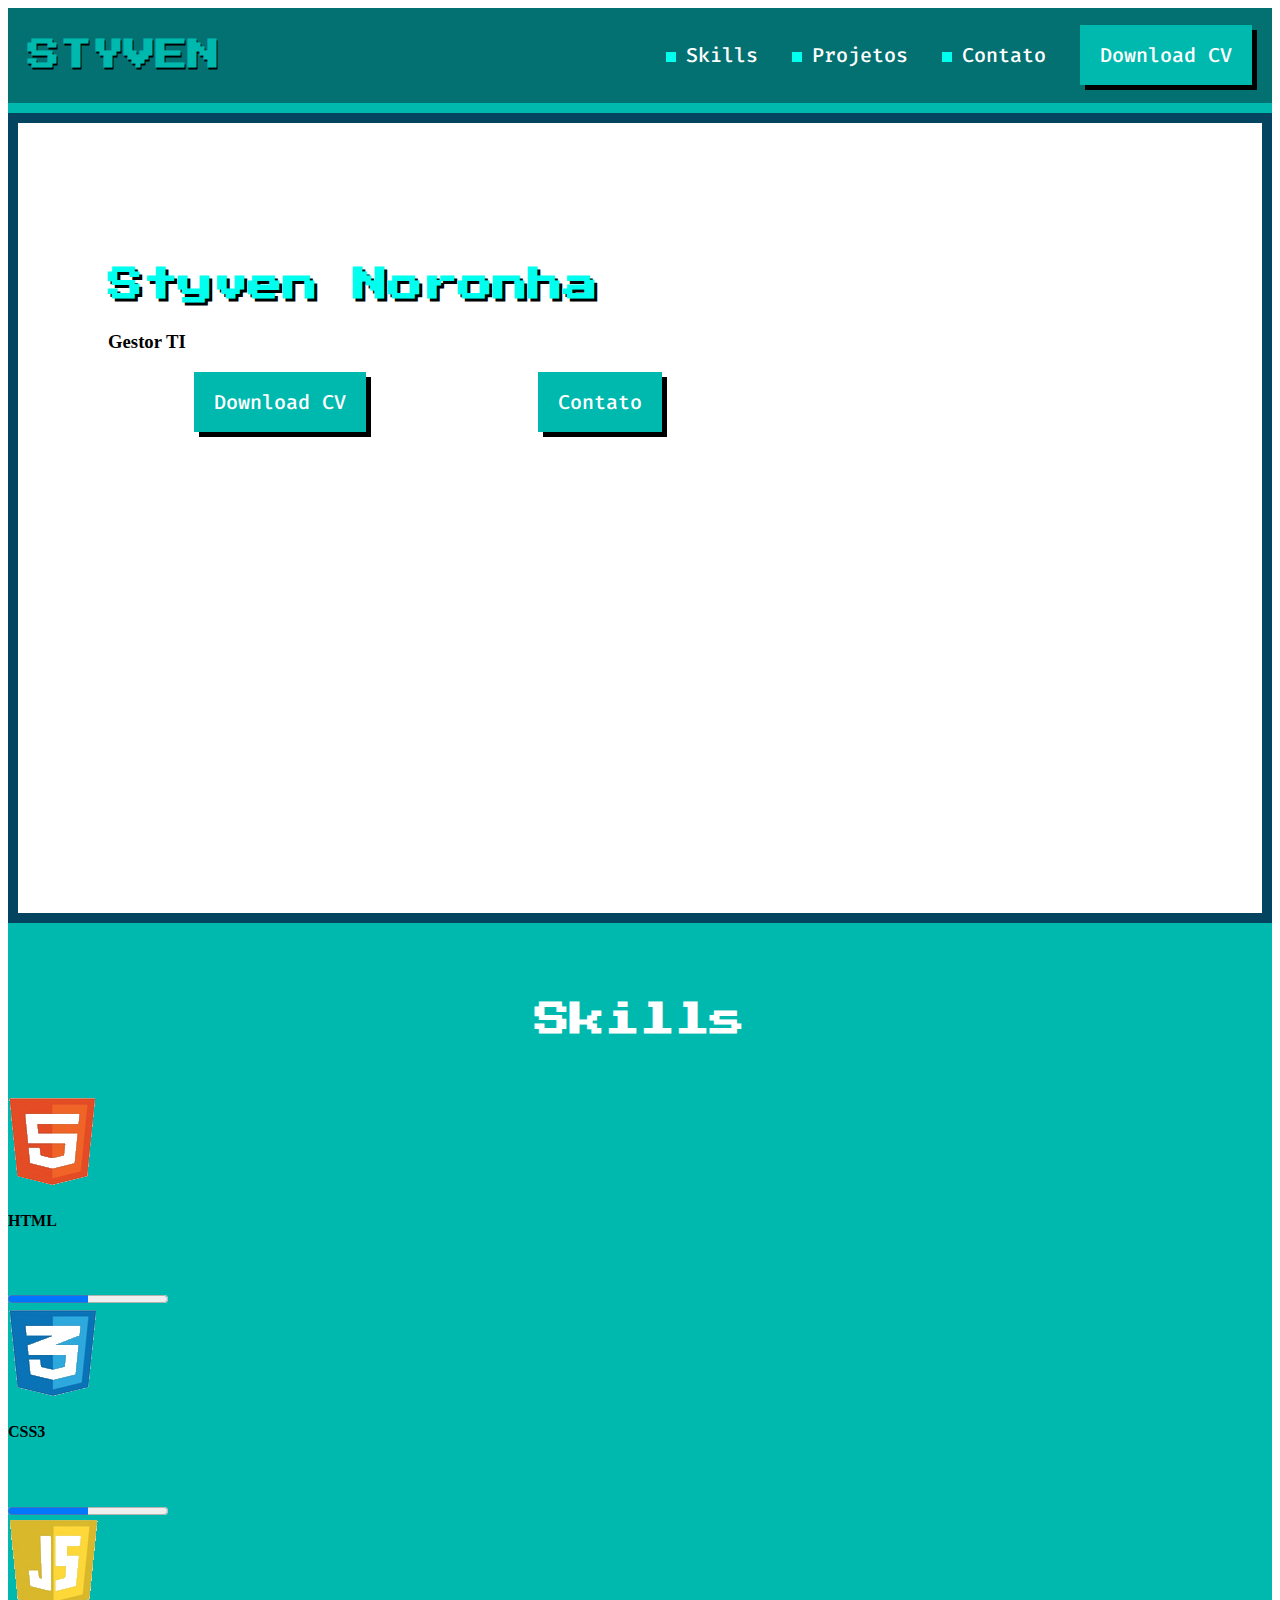
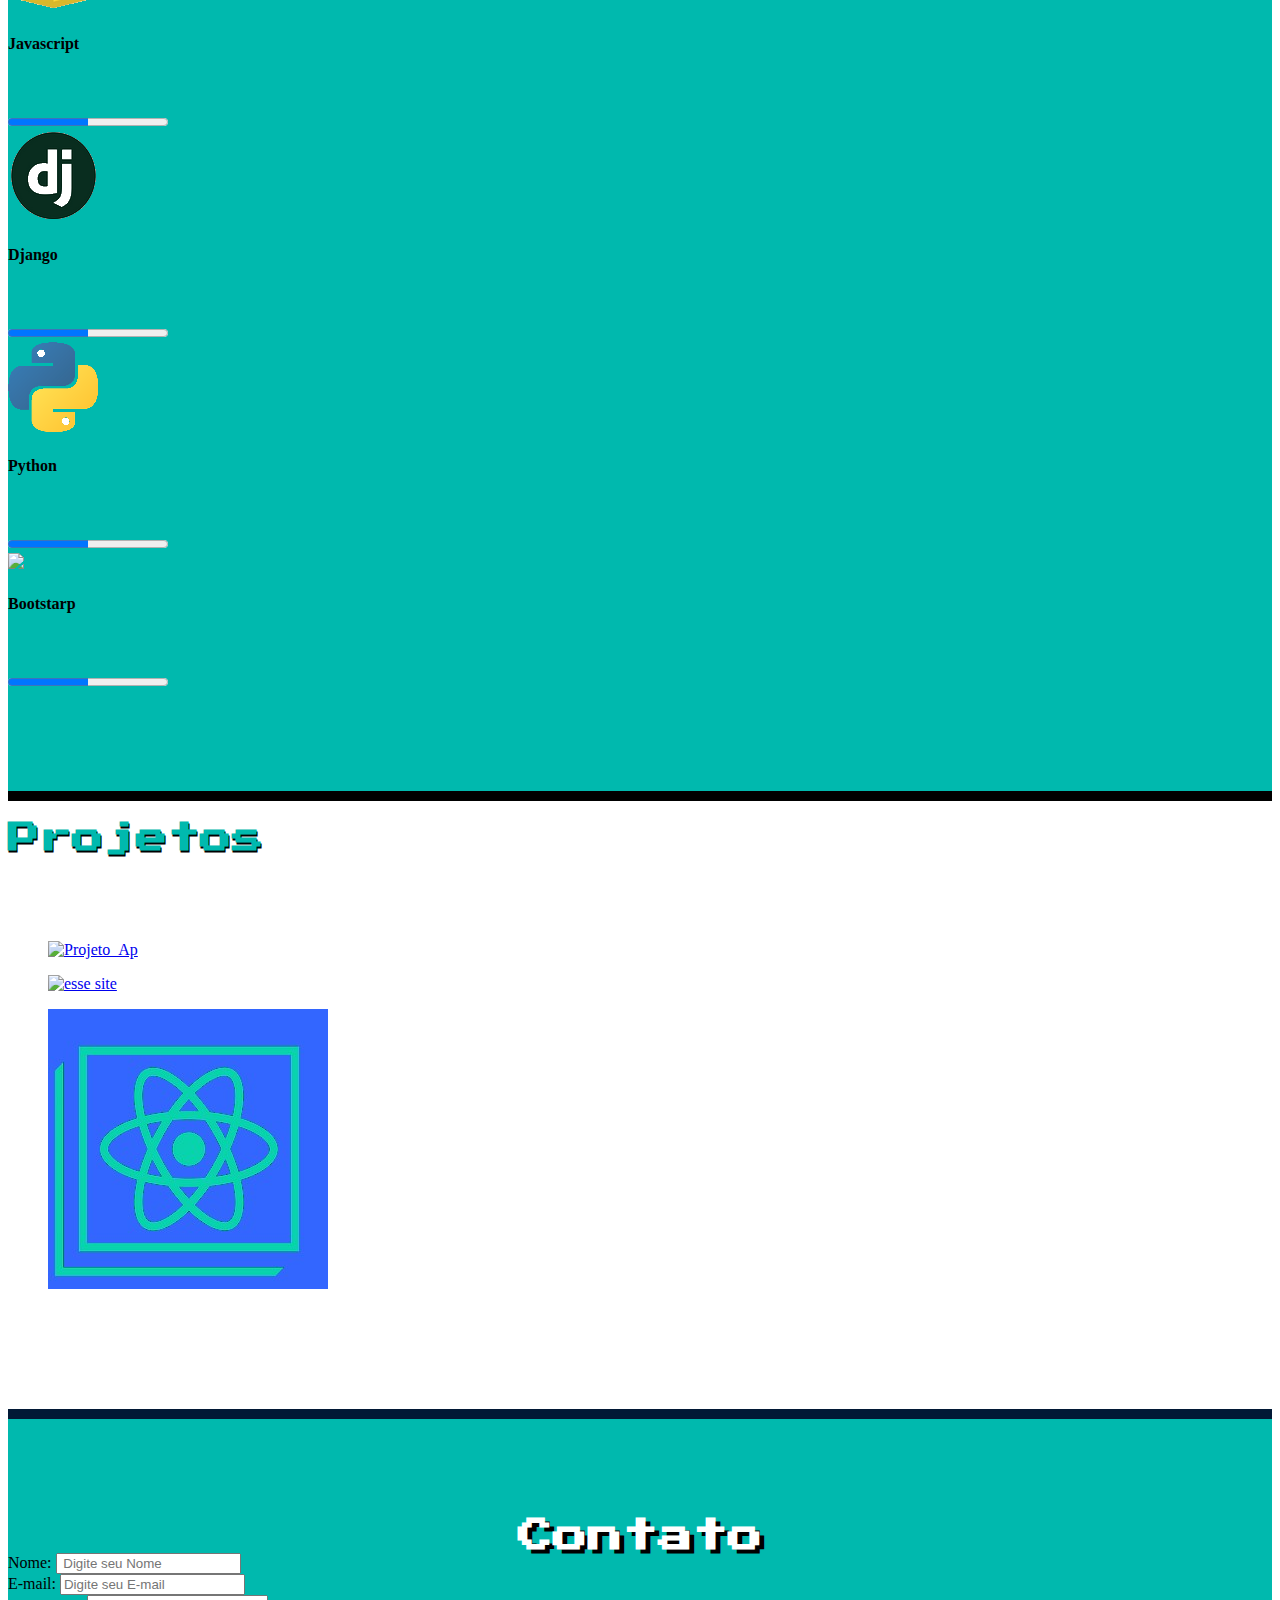
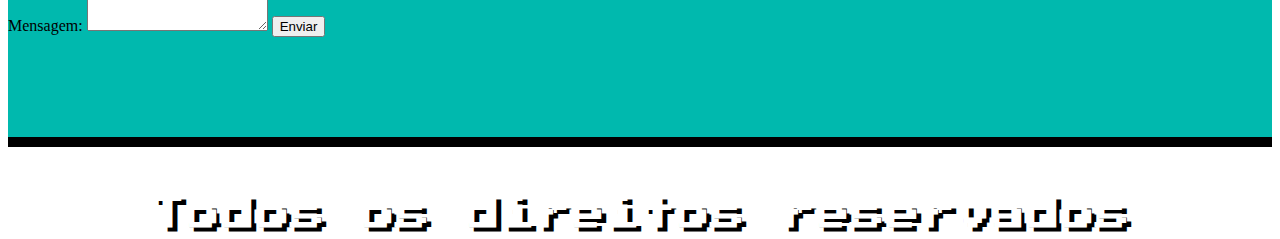
==== index.html @ 7c2e9e0a "Add files via upload" ====
<!DOCTYPE html>
<html lang="pt_BR">
  <head>
    <meta charset="UTF-8" />
    <meta http-equiv="X-UA-Compatible" content="IE=edge" />
    <meta name="viewport" content="width=device-width, initial-scale=1" />
    <meta name="theme-color" content="#011936" />

    <link rel="preconnect" href="https://fonts.googleapis.com" />
    <link rel="preconnect" href="https://fonts.gstatic.com" crossorigin />
    <link
      href="https://fonts.googleapis.com/css2?family=Fira+Code:wght@300;500&family=Press+Start+2P&display=swap"
      rel="stylesheet"
    />

    <!-- <link rel="stylesheet" href="https://cdnjs.cloudflare.com/ajax/libs/font-awesome/4.7.0/css/font-awesome.min.css"> -->

    <link rel="stylesheet" href="css/reset.css" />
    <link rel="stylesheet" href="css/index.css" />
    <link rel="stylesheet" href="css/subtitle.css" />
    <link rel="stylesheet" href="css/box.css" />
    <link rel="stylesheet" href="css/skill.css" />
    <link rel="stylesheet" href="css/card.css" />
    <link rel="stylesheet" href="css/wrapper.css" />
    <link rel="stylesheet" href="css/descricao.css" />
    <link rel="stylesheet" href="css/footer.css" />
    <link rel="stylesheet" href="css/form.css" />
    <link rel="stylesheet" href="css/chuva.css" />

    <!-- Google tag (gtag.js) -->
    <script
      async
      src="https://www.googletagmanager.com/gtag/js?id=G-3RDKWQM1HH"
    ></script>
    <script>
      window.dataLayer = window.dataLayer || []
      function gtag() {
        dataLayer.push(arguments)
      }
      gtag("js", new Date())

      gtag("config", "G-3RDKWQM1HH")
    </script>

    <title>Styven Noronha</title>
    <link rel="icon" type="image/x-icon" href="/assents/Img/favicon.png" />
  </head>
  <body>
    <header>
     
      <h1>STYVEN</h1>

      <nav id="menu" class="menu">
        <a href="#01" class="titulo ponto">Skills</a>
        <a href="#02" class="titulo ponto">Projetos</a>
        <a href="#03" class="titulo ponto">Contato</a>
        <a
          class="button titulo"
          href="/assents/arquivo/Currículo.pdf"
          download="currículo.pdf"
          >Download CV</a
        >
      </nav>
    </header>

    <script src="./js/chuva.js"></script>
    <section class="banner">
      <div class="wrapper">
        <div id="box">
          <h2>Styven Noronha</h2>
          <h3>Gestor TI</h3>
        </div>

        <div class="navigation">
          <a
            class="button titulo"
            href="/assents/arquivo/Currículo.pdf"
            download="currículo.pdf"
            >Download CV</a
          >
          <a href="#03" class="button titulo">Contato</a>
        </div>
      </div>

      <div class="divr">
        <h2>Styven Noronha</h2>
        <h3>Gestor TI</h3>
      </div>
    </section>
    <section class="section">
      <h2 class="second" id="01">Skills</h2>
      <div class="wrapper_skill">
        <article class="skill">
          <img class="icon" src="/assents/Img/htmli_logo.png" all="logo HTML" />
          <div class="right">
            <h4 class="title">HTML</h4>
            <progress class="bar" max="100" value="50">50%</progress>
          </div>
        </article>
        <article class="skill">
          <img class="icon" src="/assents/Img/cssi_logo.png" all="logoCss3" />
          <div class="right">
            <h4 class="title">CSS3</h4>
            <progress class="bar" max="100" value="50">50%</progress>
          </div>
        </article>
        <article class="skill">
          <img class="icon" src="/assents/Img/jsi_logo.png" all="logo js" />
          <div class="right">
            <h4 class="title">Javascript</h4>
            <progress class="bar" max="100" value="50">50%</progress>
          </div>
        </article>
        <article class="skill">
          <img
            class="icon"
            src="/assents/Img/djangoi_logo.png"
            all="logo JANGO"
          />
          <div class="right">
            <h4 class="title">Django</h4>
            <progress class="bar" max="100" value="50">50%</progress>
          </div>
        </article>
        <article class="skill">
          <img
            class="icon"
            src="/assents/Img/Pythoni_logo.png"
            all="logo PYTHON"
          />
          <div class="right">
            <h4 class="title">Python</h4>
            <progress class="bar" max="100" value="50">50%</progress>
          </div>
        </article>
        <article class="skill">
          <img
            class="icon"
            src="/assents/Img/bootstrap_logo.png"
            all="logo PYTHON"
          />
          <div class="right">
            <h4 class="title">Bootstarp</h4>
            <progress class="bar" max="100" value="50">50%</progress>
          </div>
        </article>
      </div>
    </section>

    <h1 class="centro" id="02">Projetos</h1>
    <section class="-bbranco">
      <div class="wrapper">
        <a href="https://github.com/StyvenNoronha/Projeto" class="sp">
          <figure class="card">
            <img
              class="logo"
              src="/assents/Img/Projeto__ap.png"
              alt="Projeto_Ap"
            />
          </figure>
        </a>
        <a href="https://styvennoronha.github.io/" class="sp">
          <figure class="card -verde">
            <img class="logo" src="/assents/Img/site.png" alt="esse site" />
          </figure>
        </a>
        <a href="https://login-styvennoronha.vercel.app/" class="sp">
          <figure class="card -verde">
            <img
              class="logo"
              src="/assents/Img/Logo_React.jpg"
              alt="esse site"
            />
          </figure>
        </a>
      </div>
    </section>
    <section class="section">
      <h2 class="second shadow" id="03">Contato</h2>

      <form action="https://formsubmit.co/styvenn16@gmail.com" method="POST">
        <label class="label-main"> Nome: </label>
        <input
          class="input-main"
          id="name"
          name="name"
          type="text"
          placeholder=" Digite seu Nome"
        />
        <br />
        <label class="label-main">E-mail:</label>
        <input
          class="input-main"
          id="email"
          name="email"
          type="email"
          placeholder="Digite seu E-mail"
        />
        <br />
        <label class="label-main">Mensagem:</label>
        <textarea
          class="input-main -text"
          name="mensagem"
          id="mensagem"
        ></textarea>

        <input class="botaod" type="submit" value="Enviar" />
      </form>
    </section>
    <footer class="footer">
      <h2 class="second shadow">Todos os direitos reservados</h2>
      
    </footer>
  </body>
</html>
---- css/index.css ----
header {
  display: flex;
  justify-content: space-between;
  background-color: #037171;
  border-bottom: 10px solid #00B9AE;
  padding: 10px 20px;
  align-items: center;
}

/* 0- 980  o menu some */
@media (max-width: 980px) {
  h1,
  .wrapper #box,
  .wrapper .navigation a {
    display: none;
    text-indent: 99999px;
    margin: 0px;
  }
    .wrapper {
    display: flex;
    flex-direction: column;
  }
}

@media (min-width: 980px) {
  .divr {
    display: none;
  }
}

h1 {
  font-family: "Press Start 2P", sans-serif;
  color: #00B9AE;
  text-shadow: 1px 2px 0px #000;
}

.titulo {
  display: inline-block;
  align-items: center;
  font-size: 20px;
  color: #fff;
  font-family: "Fira Code", monospace;
  font-weight: 500;
  text-decoration: none;
  margin-right: 30px;
}

nav {
  text-align: right;
}

.ponto:before {
  content: "";
  display: inline-block;
  background-color: #00FFEE;
  width: 10px;
  height: 10px;
  margin-right: 10px;
}

h2 {
  font-family: "Press Start 2P", sans-serif;
  color: #00FFEE;
  text-shadow: 3px 3px 0px #000;
  font-size: 35px;
}

.second {
  color: #ffff;
  text-shadow: none;
  text-align: center;
  margin-bottom: 60px;
}

.shadow {
  padding-top: 20px;
  text-shadow: 5px 4px 0px #000;
  margin-bottom: 0;
}

.button {
  display: inline-block;
  background-color: #00B9AE;
  height: 60px;
  line-height: 60px;
  padding-left: 20px;
  padding-right: 20px;
  box-shadow: 5px 5px 0px black;
  margin-right: 0;
  transition: transform 100ms linear;
}

.button:hover {
  color: #000;
  transform: scale(1.05);
}

.banner {
  height: 790px;
  border: 10px solid #05445e;
}

.banner .wrapper {
  display: flex;
  flex-direction: column;
  width: 640px;
  margin-top: 115px;
  margin-left: 90px;
}

.banner .box {
  margin-bottom: 40px;
}

.banner .navigation {
  display: flex;
  justify-content: space-around;
}

.section {
  background-color: #00B9AE;
  padding-top: 50px;
  padding-bottom: 100px;
  border-bottom: 10px solid #000;
}

.section .title {
  margin-bottom: 60px;
}

.-bbranco {
  background-color: #fff;
  padding-top: 50px;
  padding-bottom: 100px;
  border-bottom: 10px solid #011936;
}

.fazul {
  background-color: #39a9db;
}

.divr {
  background-color: #00B9AE;
  box-shadow: 10px 10px 0 #05445e;
  text-align: center;
  padding: 12px 14px;
  margin-bottom: 10px;
}
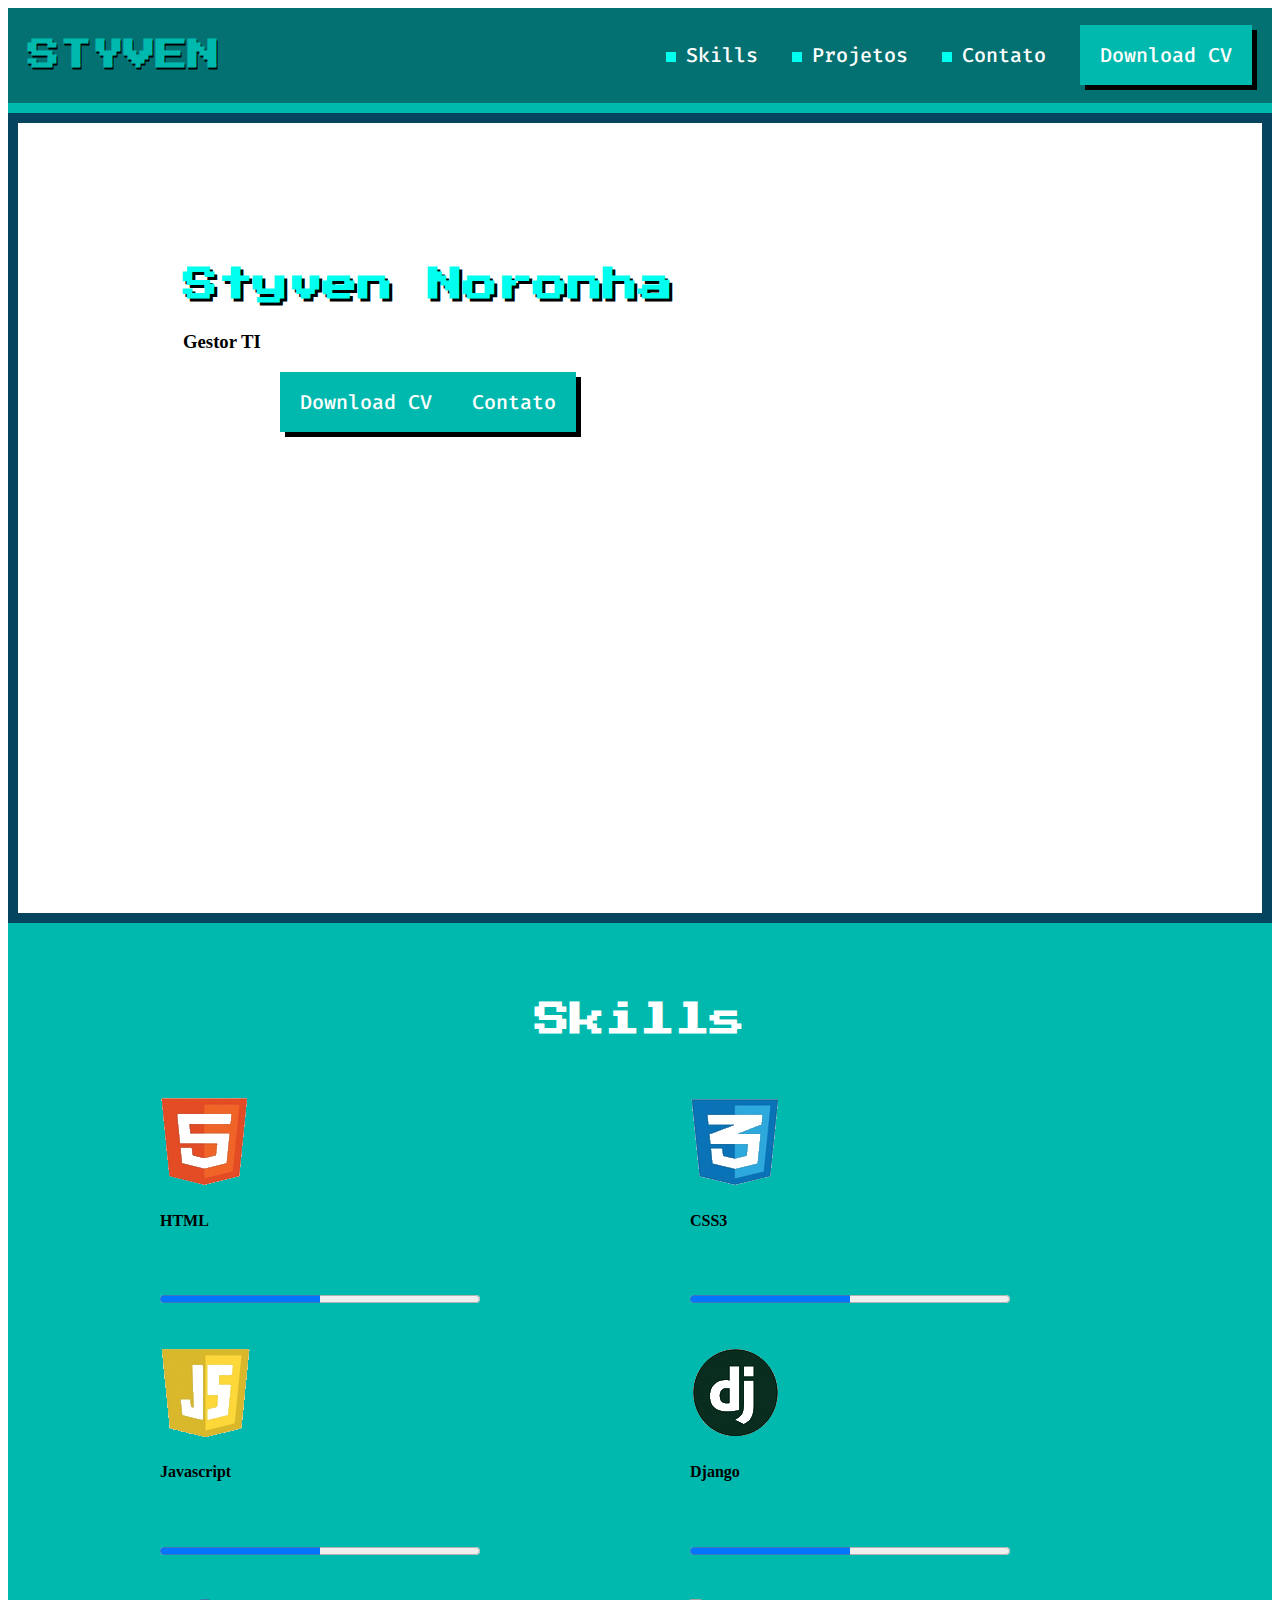
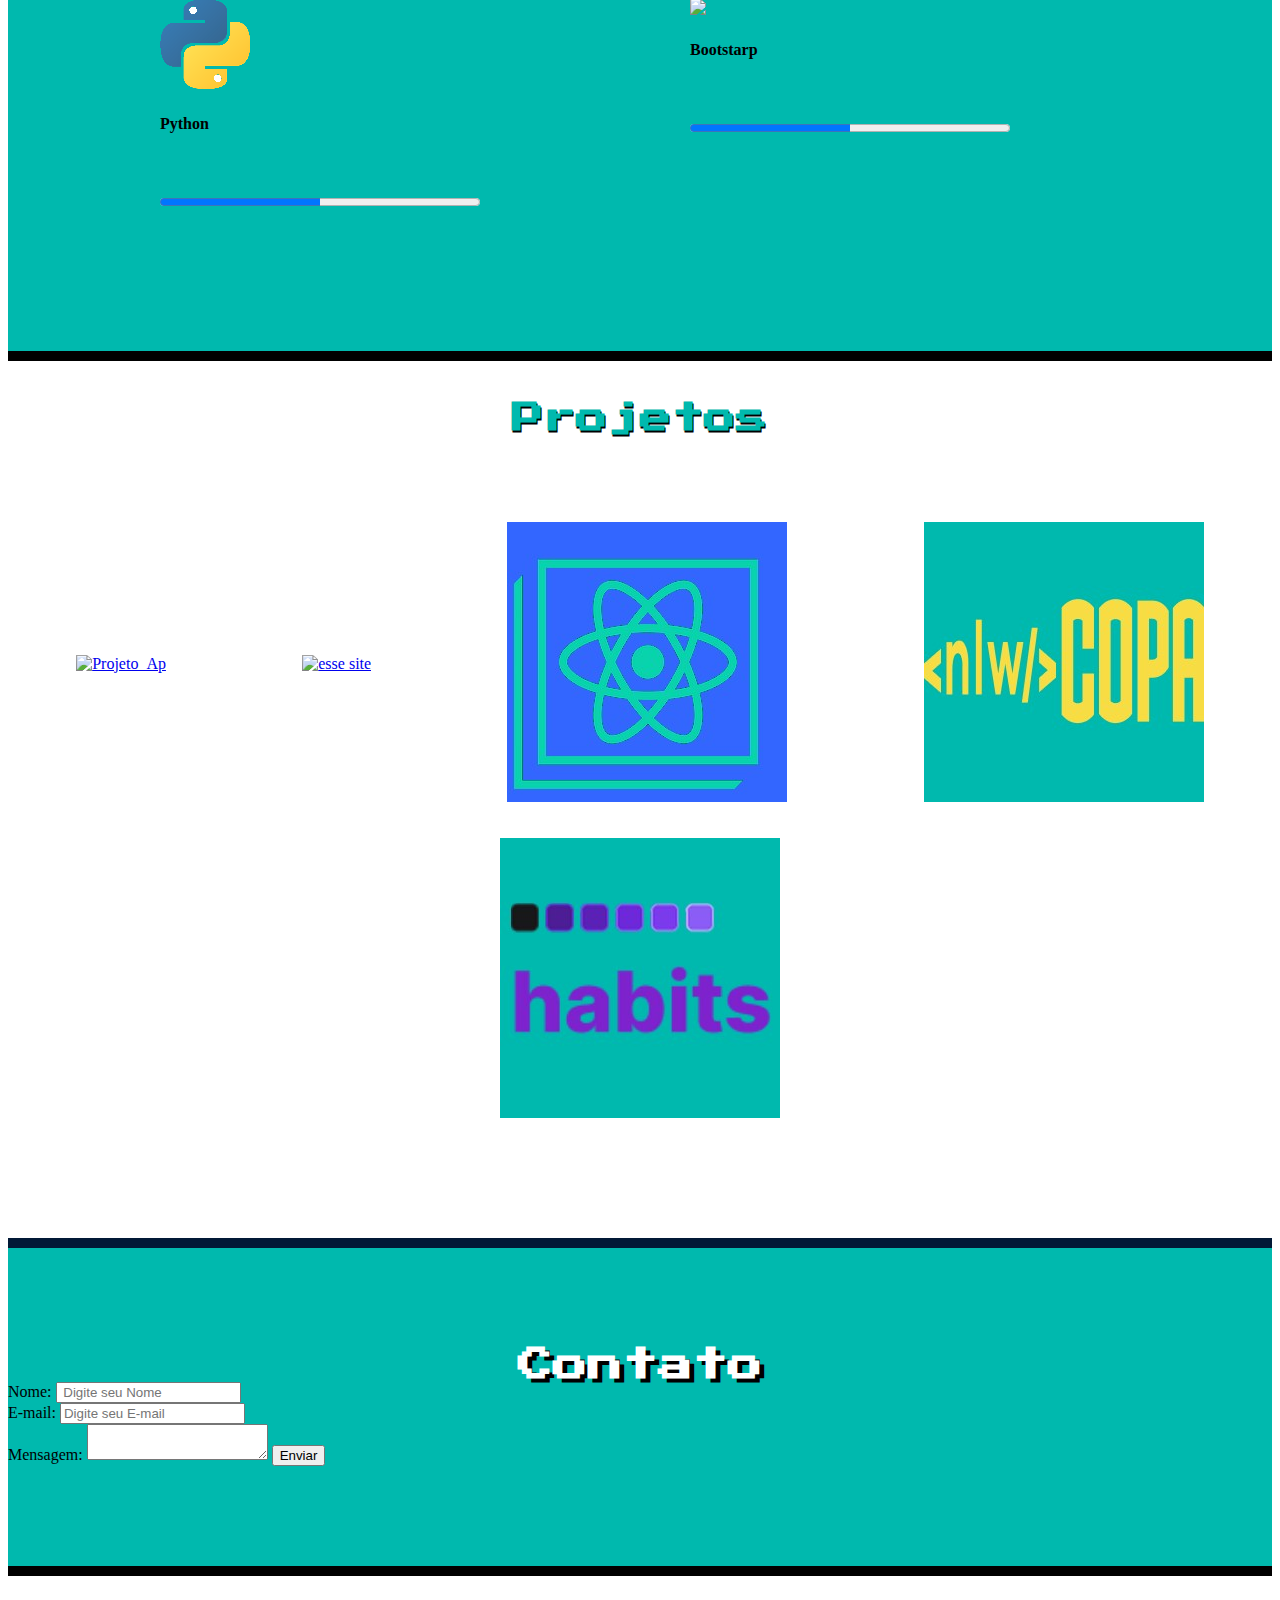
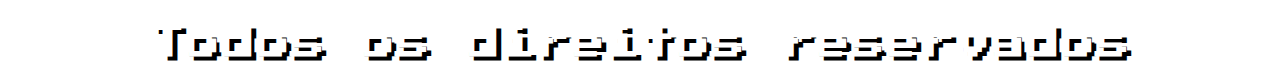
==== commit 871933ed: "adicionou dois novas paginas" ====
--- a/index.html
+++ b/index.html
@@ -169,10 +169,29 @@
             <img
               class="logo"
               src="/assents/Img/Logo_React.jpg"
-              alt="esse site"
-            />
-          </figure>
-        </a>
+              alt="desenvolvimento de site feito com React"
+            />
+          </figure>
+        </a>
+        <a href="https://styvennoronha.github.io/copa/" class="sp">
+          <figure class="card -verde">
+            <img
+              class="logo"
+              src="/assents/Img/logo_nlw_Copa.jpg"
+              alt="Desenvolvimento de site do Calendário da Copa do Mundo 2022 "
+            />
+          </figure>
+        </a>
+        <a href="https://styvennoronha.github.io/Rotina/" class="sp">
+          <figure class="card -verde">
+            <img
+              class="logo"
+              src="/assents/Img/logo_nlw_habits.jpg"
+              alt="Desenvolvimento de site da suas rotinas "
+            />
+          </figure>
+        </a>
+        
       </div>
     </section>
     <section class="section">
--- a/css/index.css
+++ b/css/index.css
@@ -19,6 +19,7 @@
     .wrapper {
     display: flex;
     flex-direction: column;
+    flex-wrap: wrap;
   }
 }
 
--- a/css/wrapper.css
+++ b/css/wrapper.css
@@ -0,0 +1,31 @@
+.wrapper_skill {
+  display: flex;
+  flex-wrap: wrap;
+  max-width: 960px;
+  margin-left: auto;
+  margin-right: auto;
+}
+
+.wrapper_skill .skill {
+  width: 430px;
+  margin-bottom: 40px;
+}
+
+.wrapper_skill .skill:nth-child(odd) {
+  margin-right: 100px;
+}
+.wrapper_skill .bar {
+  width: 320px;
+}
+
+.wrapper {
+  display: flex;
+  justify-content: space-around;
+  flex-wrap: wrap;
+  align-items: center;
+}
+
+.centro {
+  text-align: center;
+  padding-top: 20px;
+}
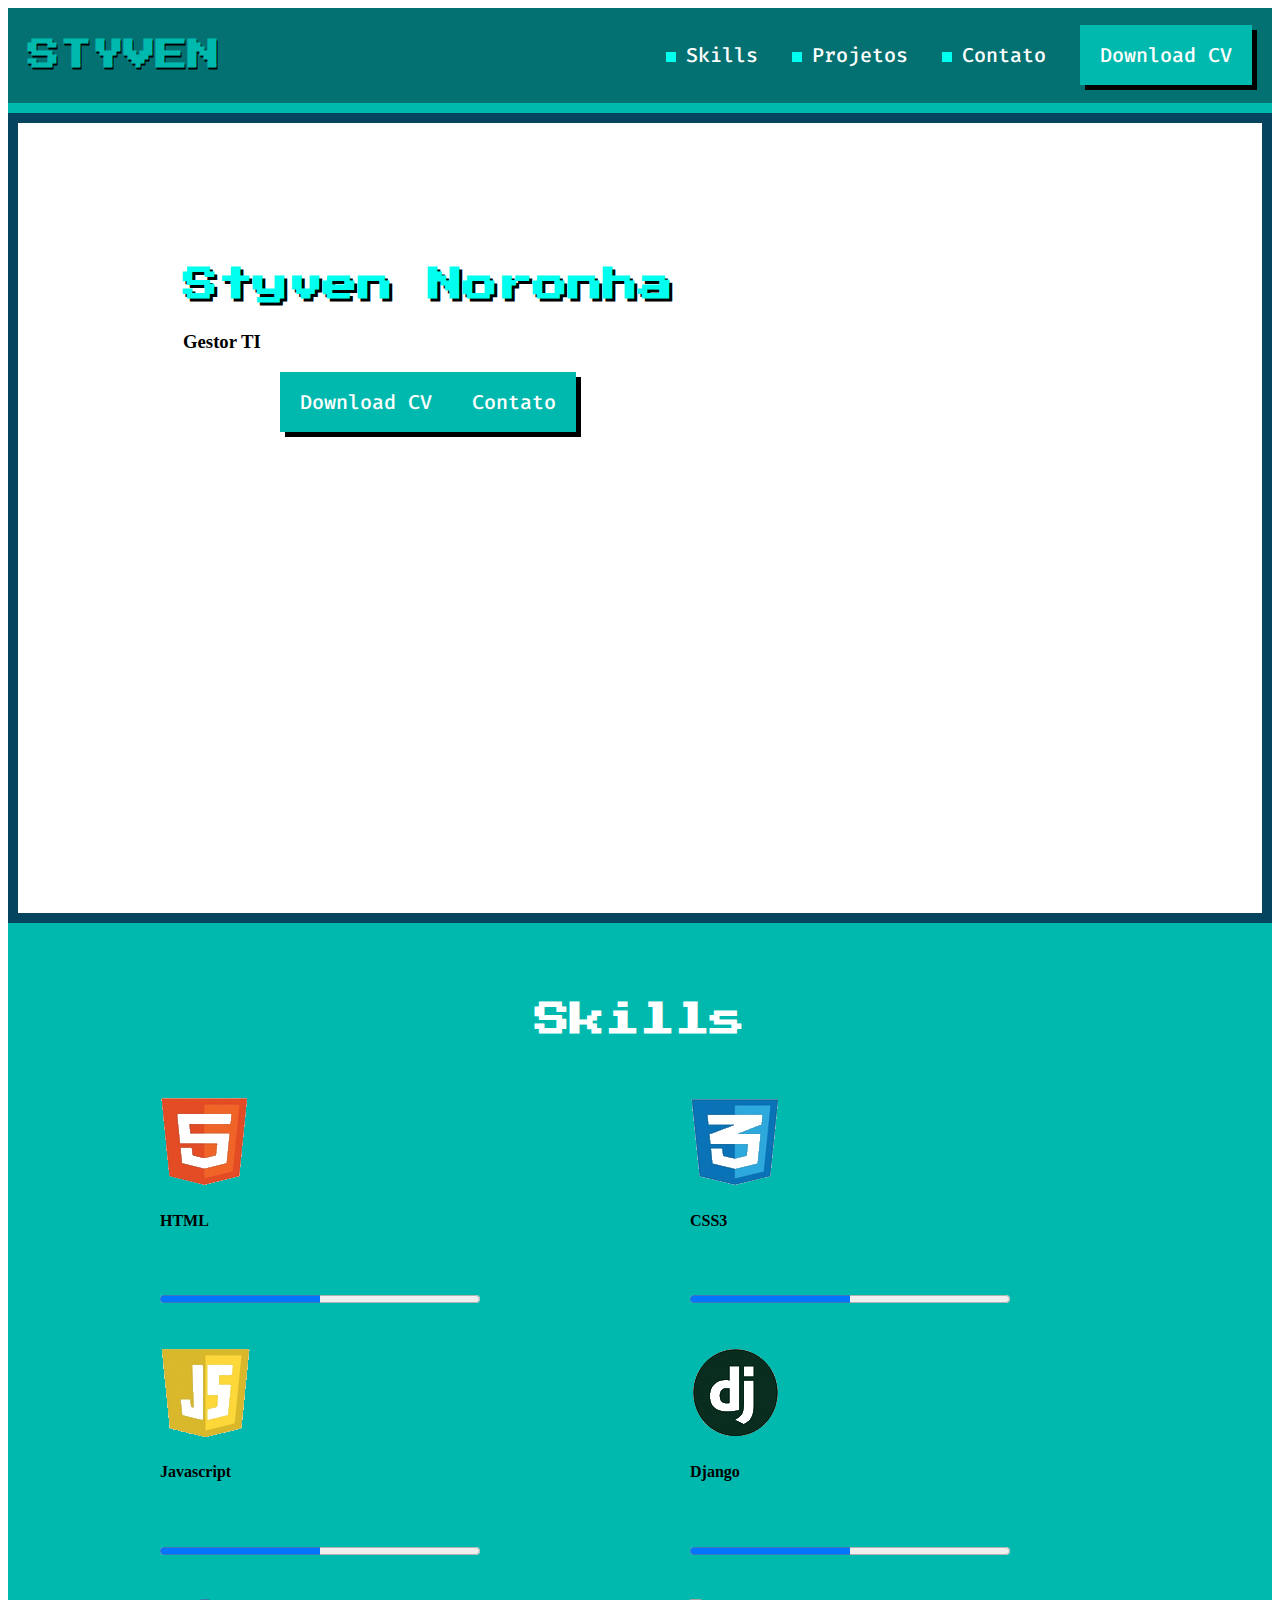
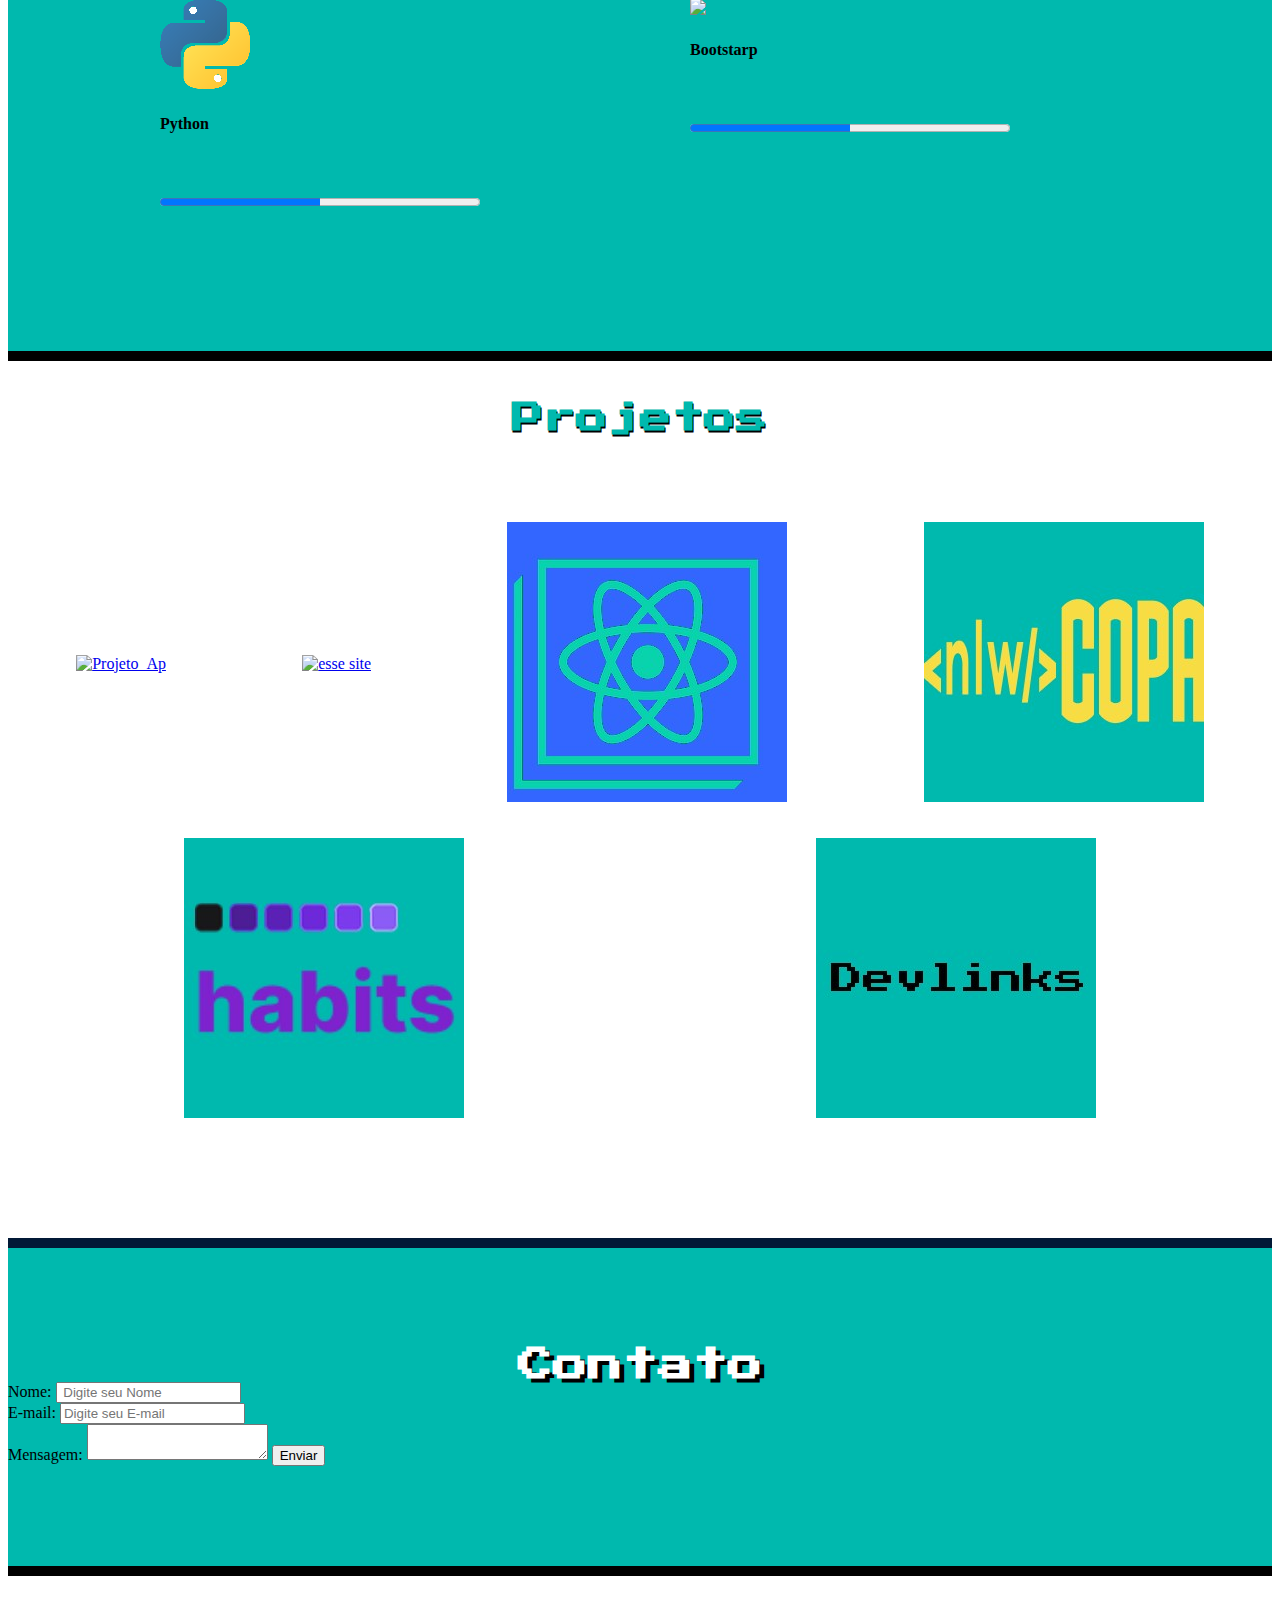
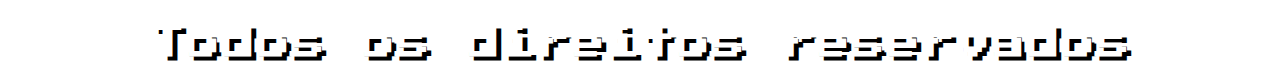
==== commit c1ae4718: "add novo link" ====
--- a/index.html
+++ b/index.html
@@ -47,7 +47,6 @@
   </head>
   <body>
     <header>
-     
       <h1>STYVEN</h1>
 
       <nav id="menu" class="menu">
@@ -188,6 +187,16 @@
               class="logo"
               src="/assents/Img/logo_nlw_habits.jpg"
               alt="Desenvolvimento de site da suas rotinas "
+            />
+          </figure>
+        </a>
+
+        <a href="https://styvennoronha.github.io/Links/" class="sp">
+          <figure class="card -verde">
+            <img
+              class="logo"
+              src="/assents/Img/logo_devlinks.jpg"
+              alt="link para contato "
             />
           </figure>
         </a>
@@ -228,7 +237,6 @@
     </section>
     <footer class="footer">
       <h2 class="second shadow">Todos os direitos reservados</h2>
-      
     </footer>
   </body>
 </html>
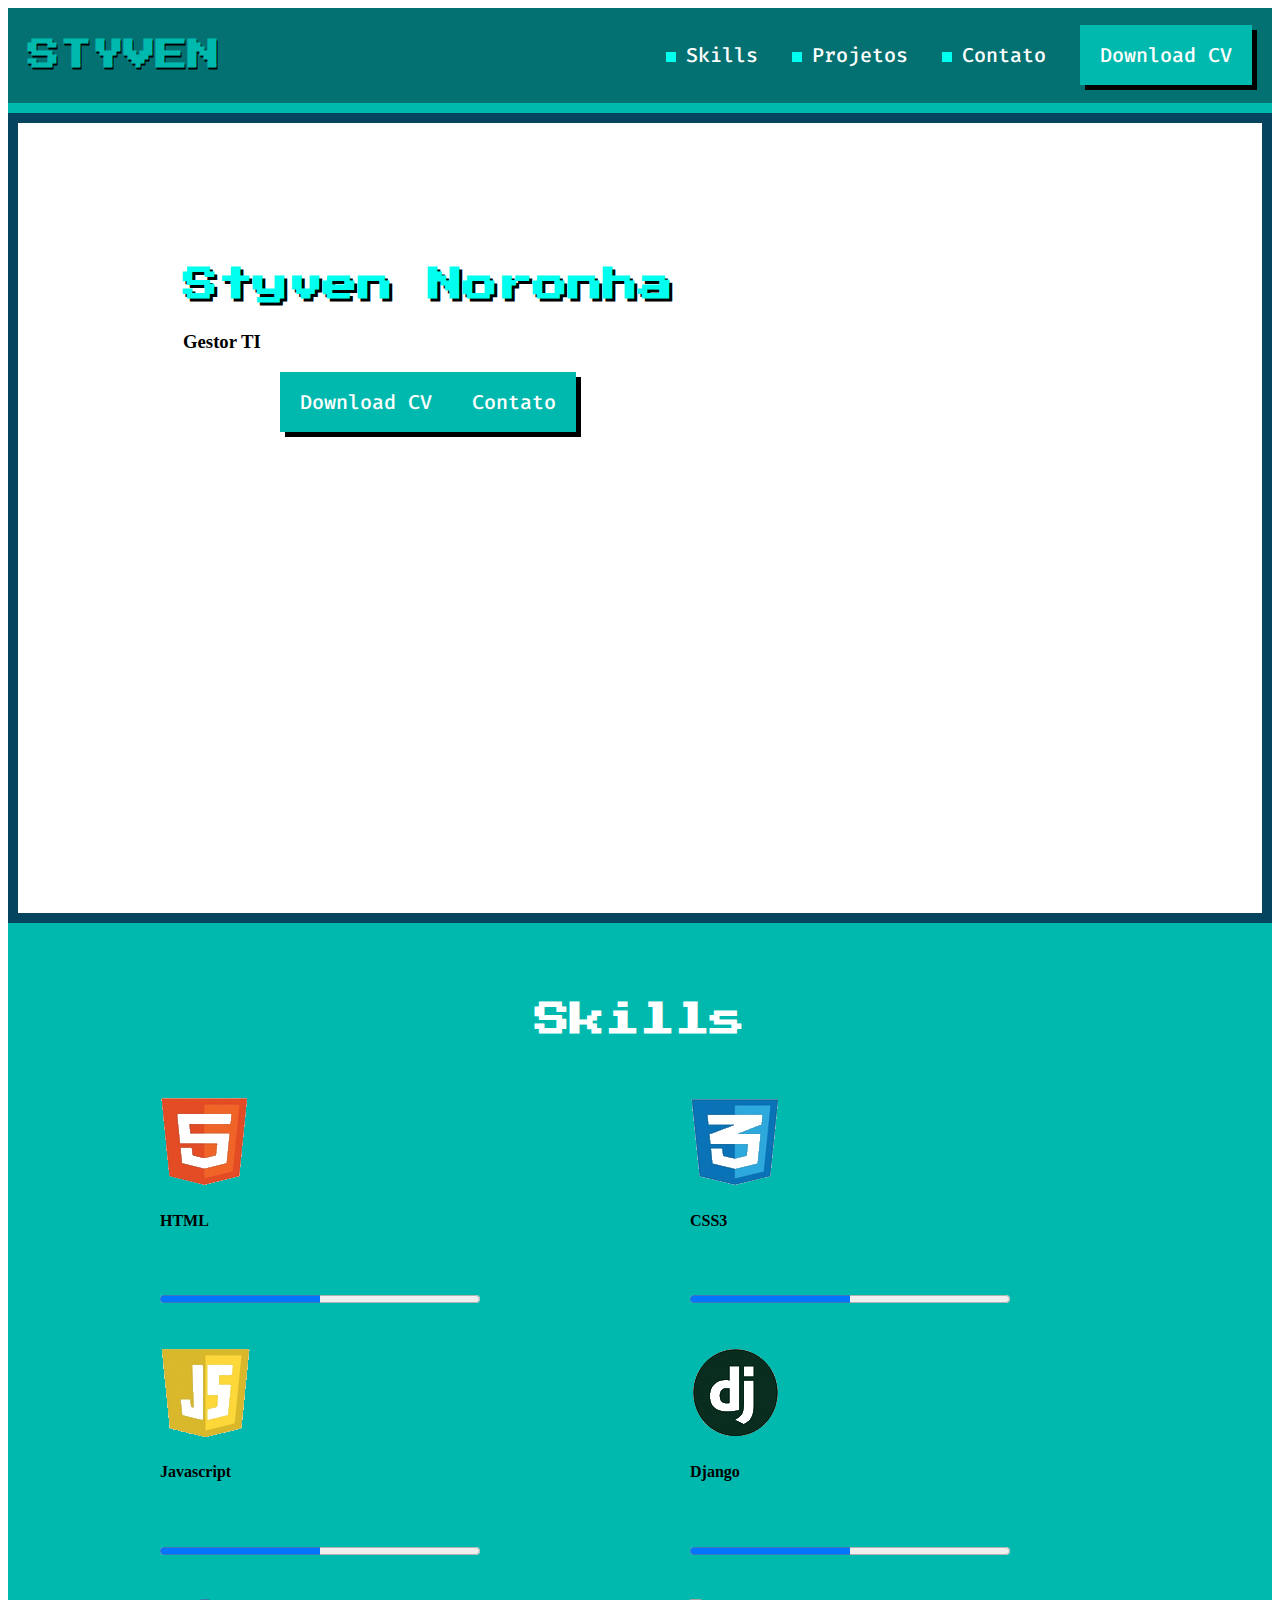
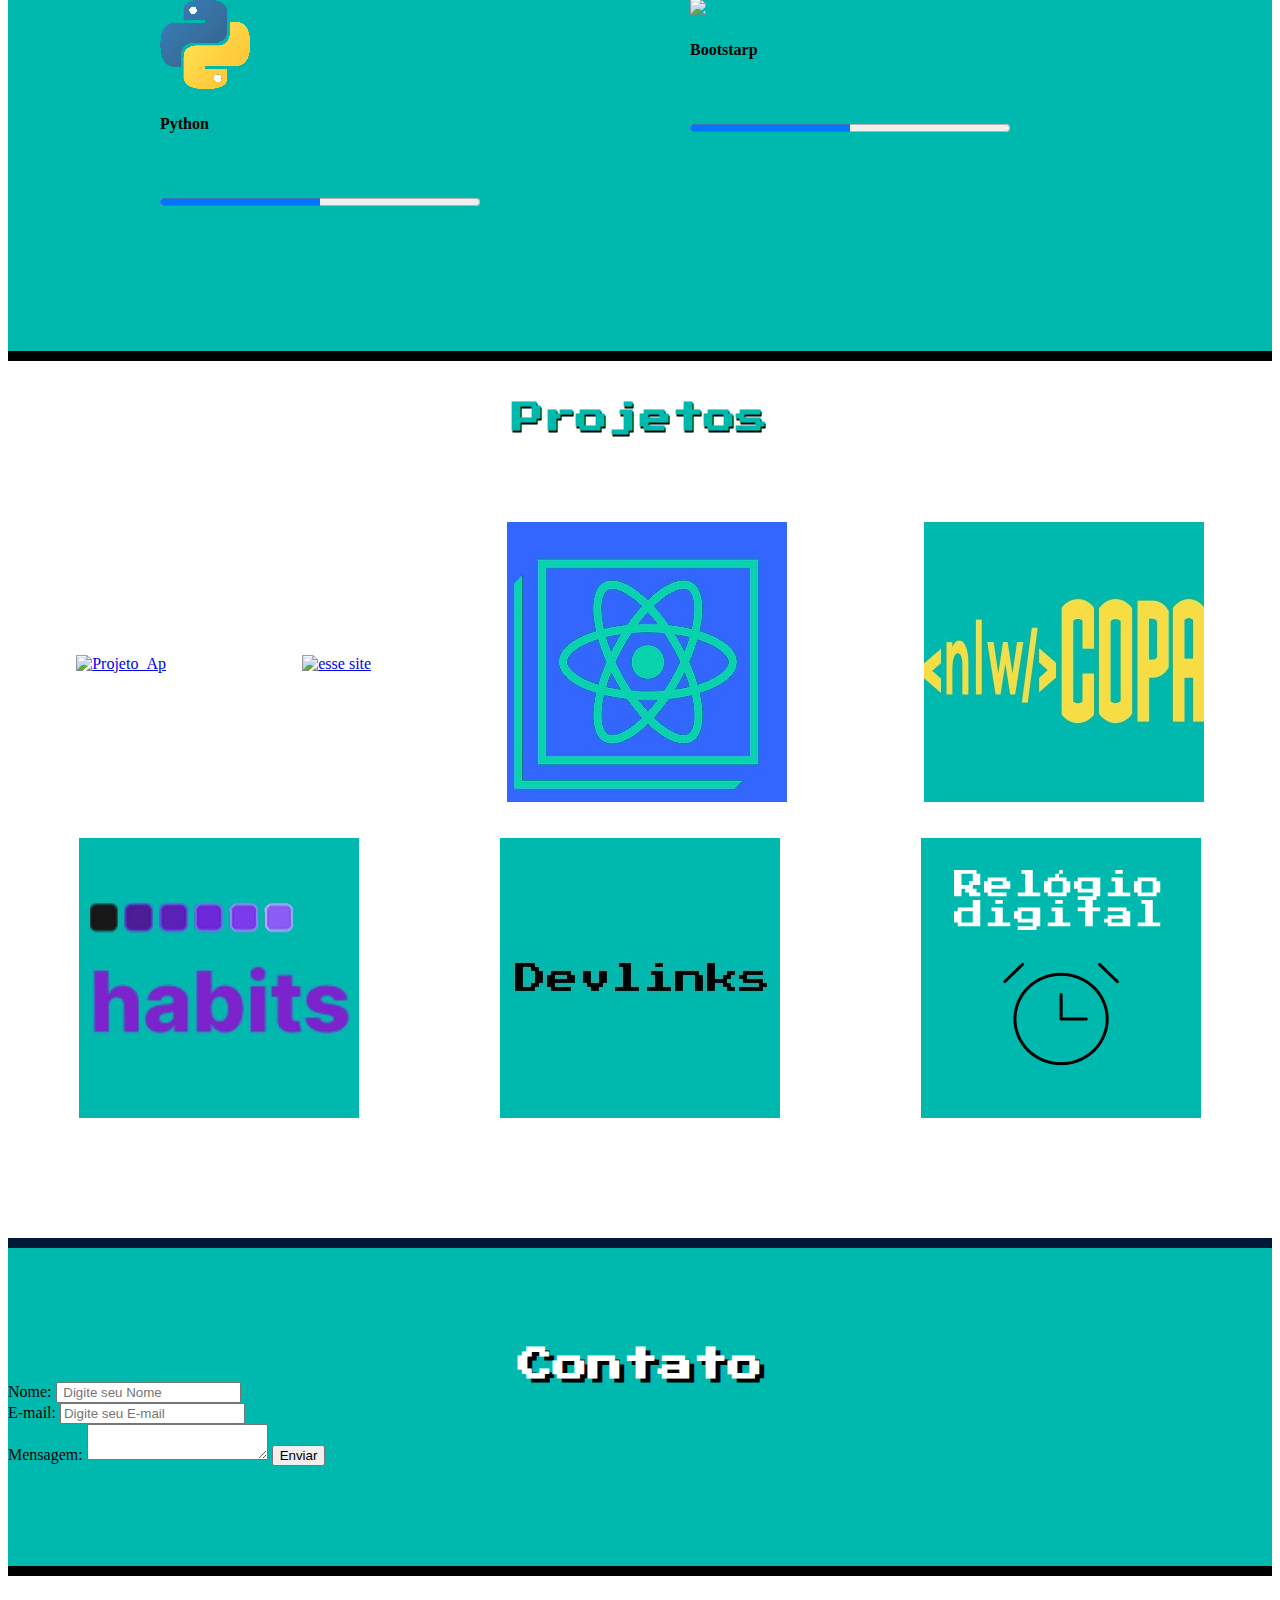
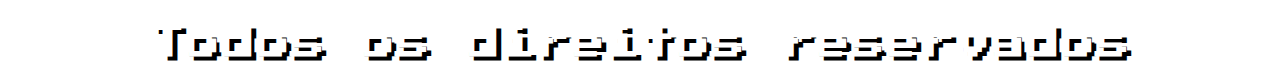
==== commit bf0bd5fb: "add relogio digital" ====
--- a/index.html
+++ b/index.html
@@ -4,7 +4,7 @@
     <meta charset="UTF-8" />
     <meta http-equiv="X-UA-Compatible" content="IE=edge" />
     <meta name="viewport" content="width=device-width, initial-scale=1" />
-    <meta name="theme-color" content="#011936" />
+    <meta name="theme-color" content="#05445e" />
 
     <link rel="preconnect" href="https://fonts.googleapis.com" />
     <link rel="preconnect" href="https://fonts.gstatic.com" crossorigin />
@@ -200,7 +200,15 @@
             />
           </figure>
         </a>
-        
+        <a href="https://styvennoronha.github.io/relogio/" class="sp">
+          <figure class="card -verde">
+            <img
+              class="logo"
+              src="/assents/Img/relogio.jpg"
+              alt="Relógio Digital"
+            />
+          </figure>
+        </a>
       </div>
     </section>
     <section class="section">
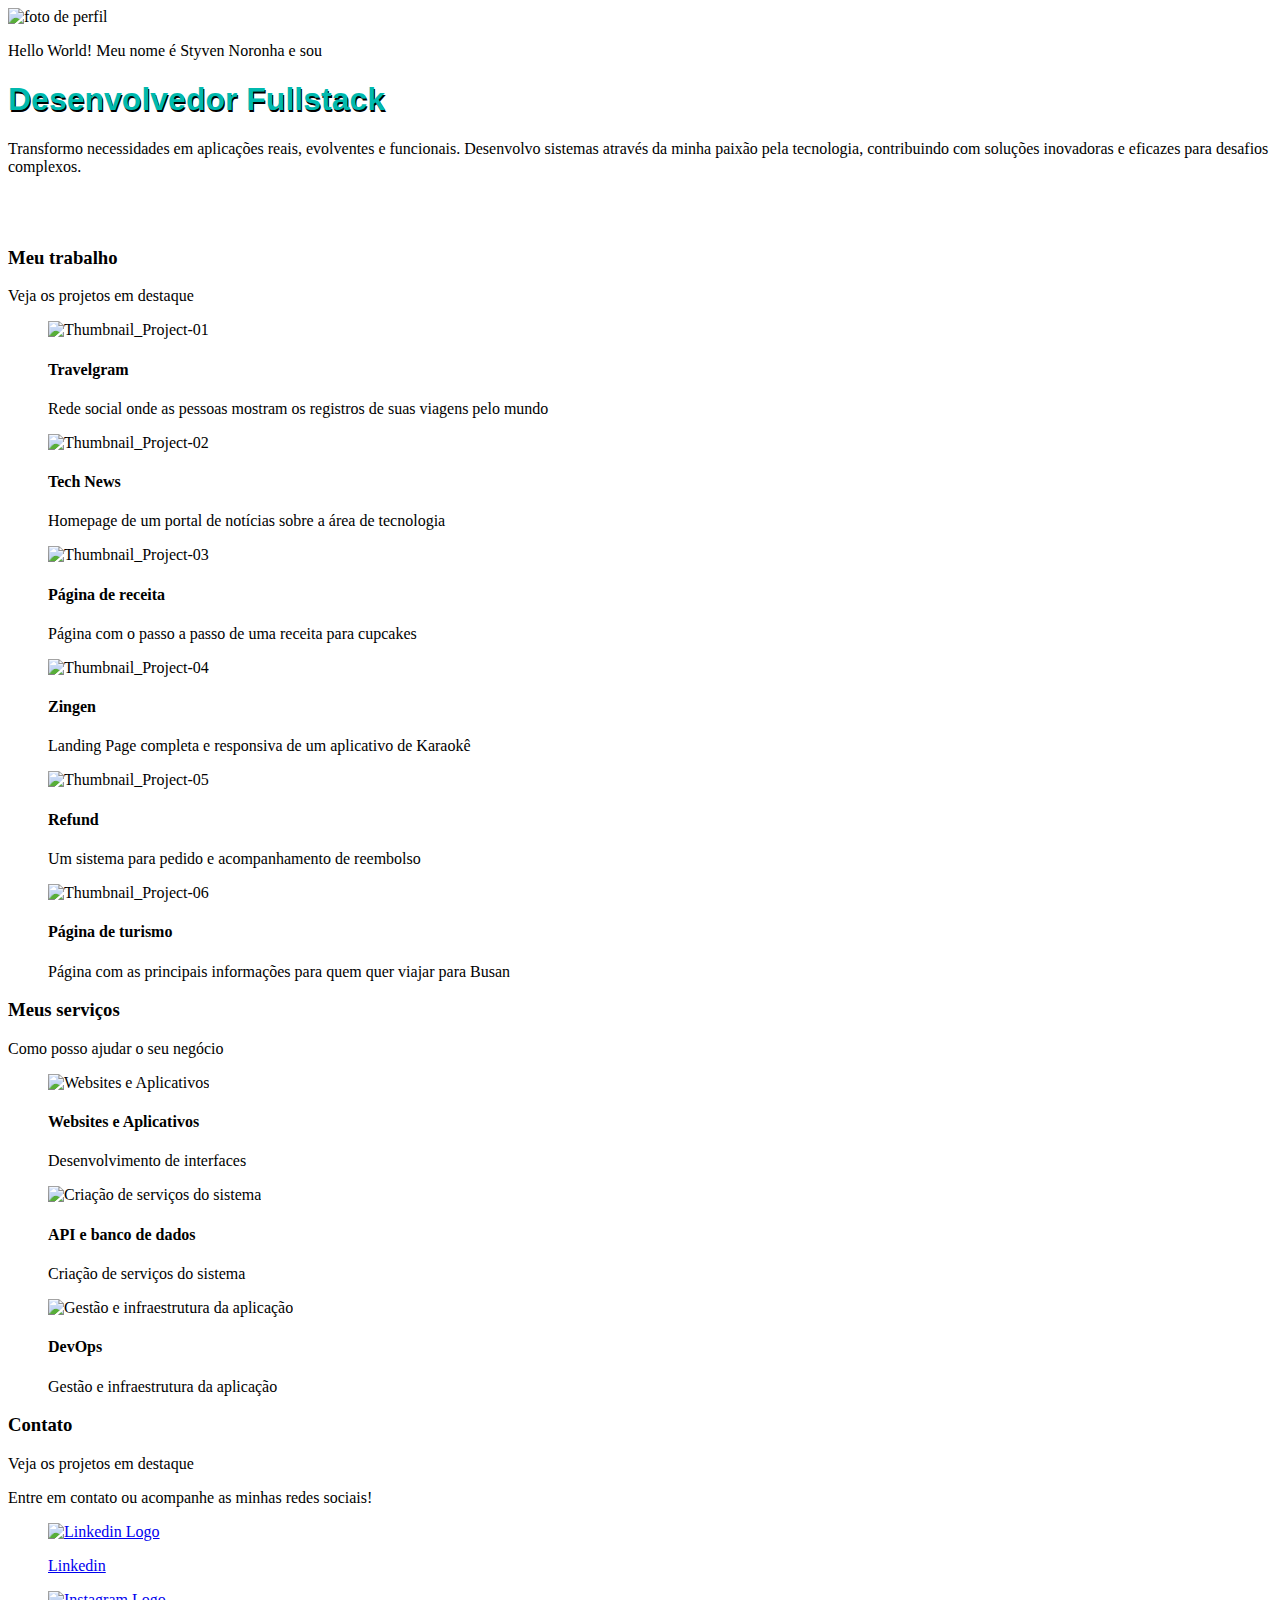
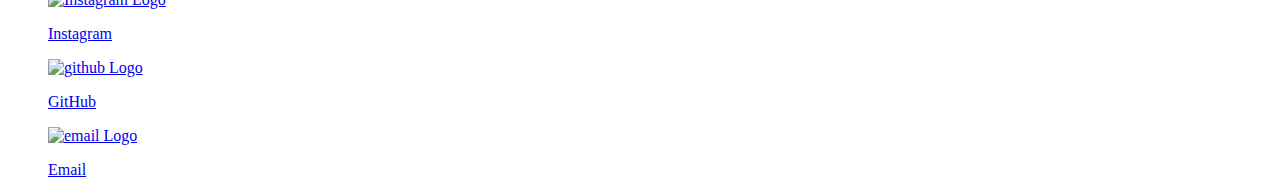
==== commit 7e0036bb: "Update index.html" ====
--- a/index.html
+++ b/index.html
@@ -1,250 +1,238 @@
 <!DOCTYPE html>
-<html lang="pt_BR">
+<html lang="pt-br">
   <head>
     <meta charset="UTF-8" />
-    <meta http-equiv="X-UA-Compatible" content="IE=edge" />
-    <meta name="viewport" content="width=device-width, initial-scale=1" />
-    <meta name="theme-color" content="#05445e" />
-
-    <link rel="preconnect" href="https://fonts.googleapis.com" />
-    <link rel="preconnect" href="https://fonts.gstatic.com" crossorigin />
-    <link
-      href="https://fonts.googleapis.com/css2?family=Fira+Code:wght@300;500&family=Press+Start+2P&display=swap"
-      rel="stylesheet"
-    />
-
-    <!-- <link rel="stylesheet" href="https://cdnjs.cloudflare.com/ajax/libs/font-awesome/4.7.0/css/font-awesome.min.css"> -->
-
-    <link rel="stylesheet" href="css/reset.css" />
+    <meta name="viewport" content="width=device-width, initial-scale=1.0" />
+    <title>Styven Noronha</title>
     <link rel="stylesheet" href="css/index.css" />
-    <link rel="stylesheet" href="css/subtitle.css" />
-    <link rel="stylesheet" href="css/box.css" />
-    <link rel="stylesheet" href="css/skill.css" />
-    <link rel="stylesheet" href="css/card.css" />
-    <link rel="stylesheet" href="css/wrapper.css" />
-    <link rel="stylesheet" href="css/descricao.css" />
-    <link rel="stylesheet" href="css/footer.css" />
-    <link rel="stylesheet" href="css/form.css" />
-    <link rel="stylesheet" href="css/chuva.css" />
-
-    <!-- Google tag (gtag.js) -->
-    <script
-      async
-      src="https://www.googletagmanager.com/gtag/js?id=G-3RDKWQM1HH"
-    ></script>
-    <script>
-      window.dataLayer = window.dataLayer || []
-      function gtag() {
-        dataLayer.push(arguments)
-      }
-      gtag("js", new Date())
-
-      gtag("config", "G-3RDKWQM1HH")
-    </script>
-
-    <title>Styven Noronha</title>
-    <link rel="icon" type="image/x-icon" href="/assents/Img/favicon.png" />
+
+
+    <link rel="shortcut icon" href="assets/icon/favicon.ico" type="image/x-icon">
+    <link rel="icon" href="assets/icon/favicon.ico" type="image/x-icon">
+
   </head>
   <body>
-    <header>
-      <h1>STYVEN</h1>
-
-      <nav id="menu" class="menu">
-        <a href="#01" class="titulo ponto">Skills</a>
-        <a href="#02" class="titulo ponto">Projetos</a>
-        <a href="#03" class="titulo ponto">Contato</a>
-        <a
-          class="button titulo"
-          href="/assents/arquivo/Currículo.pdf"
-          download="currículo.pdf"
-          >Download CV</a
-        >
-      </nav>
-    </header>
-
-    <script src="./js/chuva.js"></script>
-    <section class="banner">
-      <div class="wrapper">
-        <div id="box">
-          <h2>Styven Noronha</h2>
-          <h3>Gestor TI</h3>
-        </div>
-
-        <div class="navigation">
-          <a
-            class="button titulo"
-            href="/assents/arquivo/Currículo.pdf"
-            download="currículo.pdf"
-            >Download CV</a
-          >
-          <a href="#03" class="button titulo">Contato</a>
-        </div>
-      </div>
-
-      <div class="divr">
-        <h2>Styven Noronha</h2>
-        <h3>Gestor TI</h3>
-      </div>
-    </section>
-    <section class="section">
-      <h2 class="second" id="01">Skills</h2>
-      <div class="wrapper_skill">
-        <article class="skill">
-          <img class="icon" src="/assents/Img/htmli_logo.png" all="logo HTML" />
-          <div class="right">
-            <h4 class="title">HTML</h4>
-            <progress class="bar" max="100" value="50">50%</progress>
-          </div>
-        </article>
-        <article class="skill">
-          <img class="icon" src="/assents/Img/cssi_logo.png" all="logoCss3" />
-          <div class="right">
-            <h4 class="title">CSS3</h4>
-            <progress class="bar" max="100" value="50">50%</progress>
-          </div>
-        </article>
-        <article class="skill">
-          <img class="icon" src="/assents/Img/jsi_logo.png" all="logo js" />
-          <div class="right">
-            <h4 class="title">Javascript</h4>
-            <progress class="bar" max="100" value="50">50%</progress>
-          </div>
-        </article>
-        <article class="skill">
-          <img
-            class="icon"
-            src="/assents/Img/djangoi_logo.png"
-            all="logo JANGO"
-          />
-          <div class="right">
-            <h4 class="title">Django</h4>
-            <progress class="bar" max="100" value="50">50%</progress>
-          </div>
-        </article>
-        <article class="skill">
-          <img
-            class="icon"
-            src="/assents/Img/Pythoni_logo.png"
-            all="logo PYTHON"
-          />
-          <div class="right">
-            <h4 class="title">Python</h4>
-            <progress class="bar" max="100" value="50">50%</progress>
-          </div>
-        </article>
-        <article class="skill">
-          <img
-            class="icon"
-            src="/assents/Img/bootstrap_logo.png"
-            all="logo PYTHON"
-          />
-          <div class="right">
-            <h4 class="title">Bootstarp</h4>
-            <progress class="bar" max="100" value="50">50%</progress>
-          </div>
-        </article>
-      </div>
-    </section>
-
-    <h1 class="centro" id="02">Projetos</h1>
-    <section class="-bbranco">
-      <div class="wrapper">
-        <a href="https://github.com/StyvenNoronha/Projeto" class="sp">
-          <figure class="card">
-            <img
-              class="logo"
-              src="/assents/Img/Projeto__ap.png"
-              alt="Projeto_Ap"
-            />
-          </figure>
-        </a>
-        <a href="https://styvennoronha.github.io/" class="sp">
-          <figure class="card -verde">
-            <img class="logo" src="/assents/Img/site.png" alt="esse site" />
-          </figure>
-        </a>
-        <a href="https://login-styvennoronha.vercel.app/" class="sp">
-          <figure class="card -verde">
-            <img
-              class="logo"
-              src="/assents/Img/Logo_React.jpg"
-              alt="desenvolvimento de site feito com React"
-            />
-          </figure>
-        </a>
-        <a href="https://styvennoronha.github.io/copa/" class="sp">
-          <figure class="card -verde">
-            <img
-              class="logo"
-              src="/assents/Img/logo_nlw_Copa.jpg"
-              alt="Desenvolvimento de site do Calendário da Copa do Mundo 2022 "
-            />
-          </figure>
-        </a>
-        <a href="https://styvennoronha.github.io/Rotina/" class="sp">
-          <figure class="card -verde">
-            <img
-              class="logo"
-              src="/assents/Img/logo_nlw_habits.jpg"
-              alt="Desenvolvimento de site da suas rotinas "
-            />
-          </figure>
-        </a>
-
-        <a href="https://styvennoronha.github.io/Links/" class="sp">
-          <figure class="card -verde">
-            <img
-              class="logo"
-              src="/assents/Img/logo_devlinks.jpg"
-              alt="link para contato "
-            />
-          </figure>
-        </a>
-        <a href="https://styvennoronha.github.io/relogio/" class="sp">
-          <figure class="card -verde">
-            <img
-              class="logo"
-              src="/assents/Img/relogio.jpg"
-              alt="Relógio Digital"
-            />
-          </figure>
-        </a>
-      </div>
-    </section>
-    <section class="section">
-      <h2 class="second shadow" id="03">Contato</h2>
-
-      <form action="https://formsubmit.co/styvenn16@gmail.com" method="POST">
-        <label class="label-main"> Nome: </label>
-        <input
-          class="input-main"
-          id="name"
-          name="name"
-          type="text"
-          placeholder=" Digite seu Nome"
+    <section id="intro" class="flex centro">
+      <div id="header">
+        <img
+          id="foto"
+          class="text-centro"
+          src="assets/Avatar.png"
+          alt="foto de perfil"
         />
-        <br />
-        <label class="label-main">E-mail:</label>
-        <input
-          class="input-main"
-          id="email"
-          name="email"
-          type="email"
-          placeholder="Digite seu E-mail"
-        />
-        <br />
-        <label class="label-main">Mensagem:</label>
-        <textarea
-          class="input-main -text"
-          name="mensagem"
-          id="mensagem"
-        ></textarea>
-
-        <input class="botaod" type="submit" value="Enviar" />
-      </form>
-    </section>
-    <footer class="footer">
-      <h2 class="second shadow">Todos os direitos reservados</h2>
-    </footer>
+
+        <p class="title text-centro">
+          Hello World! Meu nome é
+          <span class="color-red">Styven Noronha</span> e sou
+        </p>
+        <h1 class="text-centro">Desenvolvedor Fullstack</h1>
+
+        <p class="texto-pequeno text-centro">
+          Transformo necessidades em aplicações reais, evolventes e funcionais.
+          Desenvolvo sistemas através da minha paixão pela tecnologia,
+          contribuindo com soluções inovadoras e eficazes para desafios
+          complexos.
+        </p>
+      </div>
+      <div class="flex tags">
+        <img src="assets/icon/github.png" alt="" />
+        <img src="assets/icon/html.png" alt="" />
+        <img src="assets/icon/css.png" alt="" />
+        <img src="assets/icon/js.png" alt="" />
+        <img src="assets/icon/react.png" alt="" />
+        <img src="assets/icon/node.png" alt="" />
+      </div>
+      <img src="assets/icon/CaretDoubleDown.svg" alt="" />
+    </section>
+    <section class="text-centro">
+      <h3 class="color-red subtitle">Meu trabalho</h3>
+      <p class="text-md">Veja os projetos em destaque</p>
+      <div class="project">
+        <div class="card">
+          <figure class="flex centro">
+            <img
+              class="thumbnail"
+              src="assets/image/Thumbnail_Project-01.png"
+              alt="Thumbnail_Project-01"
+            />
+            <figcaption>
+              <h4 class="project-title">Travelgram</h4>
+              <p class="project-subtitle">
+                Rede social onde as pessoas mostram os registros de suas viagens
+                pelo mundo
+              </p>
+            </figcaption>
+          </figure>
+        </div>
+
+        <div class="card">
+          <figure class="flex centro">
+            <img
+              class="thumbnail"
+              src="assets/image/Thumbnail_Project-02.png"
+              alt="Thumbnail_Project-02"
+            />
+            <figcaption>
+              <h4 class="project-title">Tech News</h4>
+              <p class="project-subtitle">
+                Homepage de um portal de notícias sobre a área de tecnologia
+              </p>
+            </figcaption>
+          </figure>
+        </div>
+
+        <div class="card">
+          <figure class="flex centro">
+            <img
+              class="thumbnail"
+              src="assets/image/Thumbnail_Project-03.png"
+              alt="Thumbnail_Project-03"
+            />
+            <figcaption>
+              <h4 class="project-title">Página de receita</h4>
+              <p class="project-subtitle">
+                Página com o passo a passo de uma receita para cupcakes
+              </p>
+            </figcaption>
+          </figure>
+        </div>
+
+        <div class="card">
+          <figure class="flex centro">
+            <img
+              class="thumbnail"
+              src="assets/image/Thumbnail_Project-04.png"
+              alt="Thumbnail_Project-04"
+            />
+            <figcaption>
+              <h4 class="project-title">Zingen</h4>
+              <p class="project-subtitle">
+                Landing Page completa e responsiva de um aplicativo de Karaokê
+              </p>
+            </figcaption>
+          </figure>
+        </div>
+
+        <div class="card">
+          <figure class="flex centro">
+            <img
+              class="thumbnail"
+              src="assets/image/Thumbnail_Project-05.png"
+              alt="Thumbnail_Project-05"
+            />
+            <figcaption>
+              <h4 class="project-title">Refund</h4>
+              <p class="project-subtitle">
+                Um sistema para pedido e acompanhamento de reembolso
+              </p>
+            </figcaption>
+          </figure>
+        </div>
+
+        <div class="card">
+          <figure class="flex centro">
+            <img
+              class="thumbnail"
+              src="assets/image/Thumbnail_Project-06.png"
+              alt="Thumbnail_Project-06"
+            />
+            <figcaption>
+              <h4 class="project-title">Página de turismo</h4>
+              <p class="project-subtitle">
+                Página com as principais informações para quem quer viajar para
+                Busan
+              </p>
+            </figcaption>
+          </figure>
+        </div>
+      </div>
+    </section>
+    <section class="service text-centro flex centro">
+      <h3 class="color-red subtitle">Meus serviços</h3>
+      <p class="text-md">Como posso ajudar o seu negócio</p>
+      <div class="service-tag flex">
+        <div class="service-card">
+          <figure class="flex centro">
+            <img src="assets/icon/Devices.svg" alt="Websites e Aplicativos" />
+            <figcaption>
+              <h4 class="project-title">Websites e Aplicativos</h4>
+              <p class="project-subtitle">Desenvolvimento de interfaces</p>
+            </figcaption>
+          </figure>
+        </div>
+        <div class="service-card">
+          <figure class="flex centro">
+            <img src="assets/icon/HardDrives.svg" alt="Criação de serviços do sistema" />
+            <figcaption>
+              <h4 class="project-title">API e banco de dados</h4>
+              <p class="project-subtitle">Criação de serviços do sistema</p>
+            </figcaption>
+          </figure>
+        </div>
+        <div class="service-card">
+          <figure class="flex centro">
+            <img class="project-img" src="assets/icon/Infinity.svg" alt="Gestão e infraestrutura da aplicação" />
+            <figcaption>
+              <h4 class="project-title">DevOps</h4>
+              <p class="project-subtitle">
+                Gestão e infraestrutura da aplicação
+              </p>
+            </figcaption>
+          </figure>
+        </div>
+      </div>
+    </section>
+    <section class="contact flex centro">
+      <h3 class="color-red subtitle roxo">Contato</h3>
+      <p id="zero" class="text-md">Veja os projetos em destaque</p>
+      <p class="ultimo-p">
+        Entre em contato ou acompanhe as minhas redes sociais!
+      </p>
+
+      <div class="contact-box flex">
+        <div class="contact-card">
+          <a href="https://www.linkedin.com/in/styven-noronha/" target="_blank">
+            <figure class="flex">
+              <img src="assets/icon/LinkedinLogo.svg" alt="Linkedin Logo" />
+              <figcaption>
+                <p id="zero" class="medio zero-b margem-8">Linkedin</p>
+              </figcaption>
+            </figure>
+          </a>
+        </div>
+        <div class="contact-card flex">
+          <a href="https://www.instagram.com/styvennoronha/" target="_blank">
+            <figure class="flex">
+              <img src="assets/icon/InstagramLogo.svg" alt="Instagram Logo" />
+              <figcaption class="flex">
+                <p id="zero" class="medio zero-b margem-8">Instagram</p>
+              </figcaption>
+            </figure>
+          </a>
+        </div>
+
+        <div class="contact-card flex">
+          <a href="https://github.com/StyvenNoronha" target="_blank">
+            <figure class="flex">
+              <img src="assets/icon/GithubLogo.svg" alt="github Logo" />
+              <figcaption>
+                <p id="zero" class="medio zero-b margem-8">GitHub</p>
+              </figcaption>
+            </figure>
+          </a>
+        </div>
+
+        <div class="contact-card flex">
+          <a href="mailto:styvenn16@gmail.com" target="_blank">
+            <figure class="flex">
+              <img src="assets/icon/EnvelopeSimple.svg" alt="email Logo" />
+              <figcaption>
+                <p id="zero" class="medio zero-b margem-8">Email</p>
+              </figcaption>
+            </figure>
+          </a>
+        </div>
+      </div>
+    </section>
   </body>
 </html>
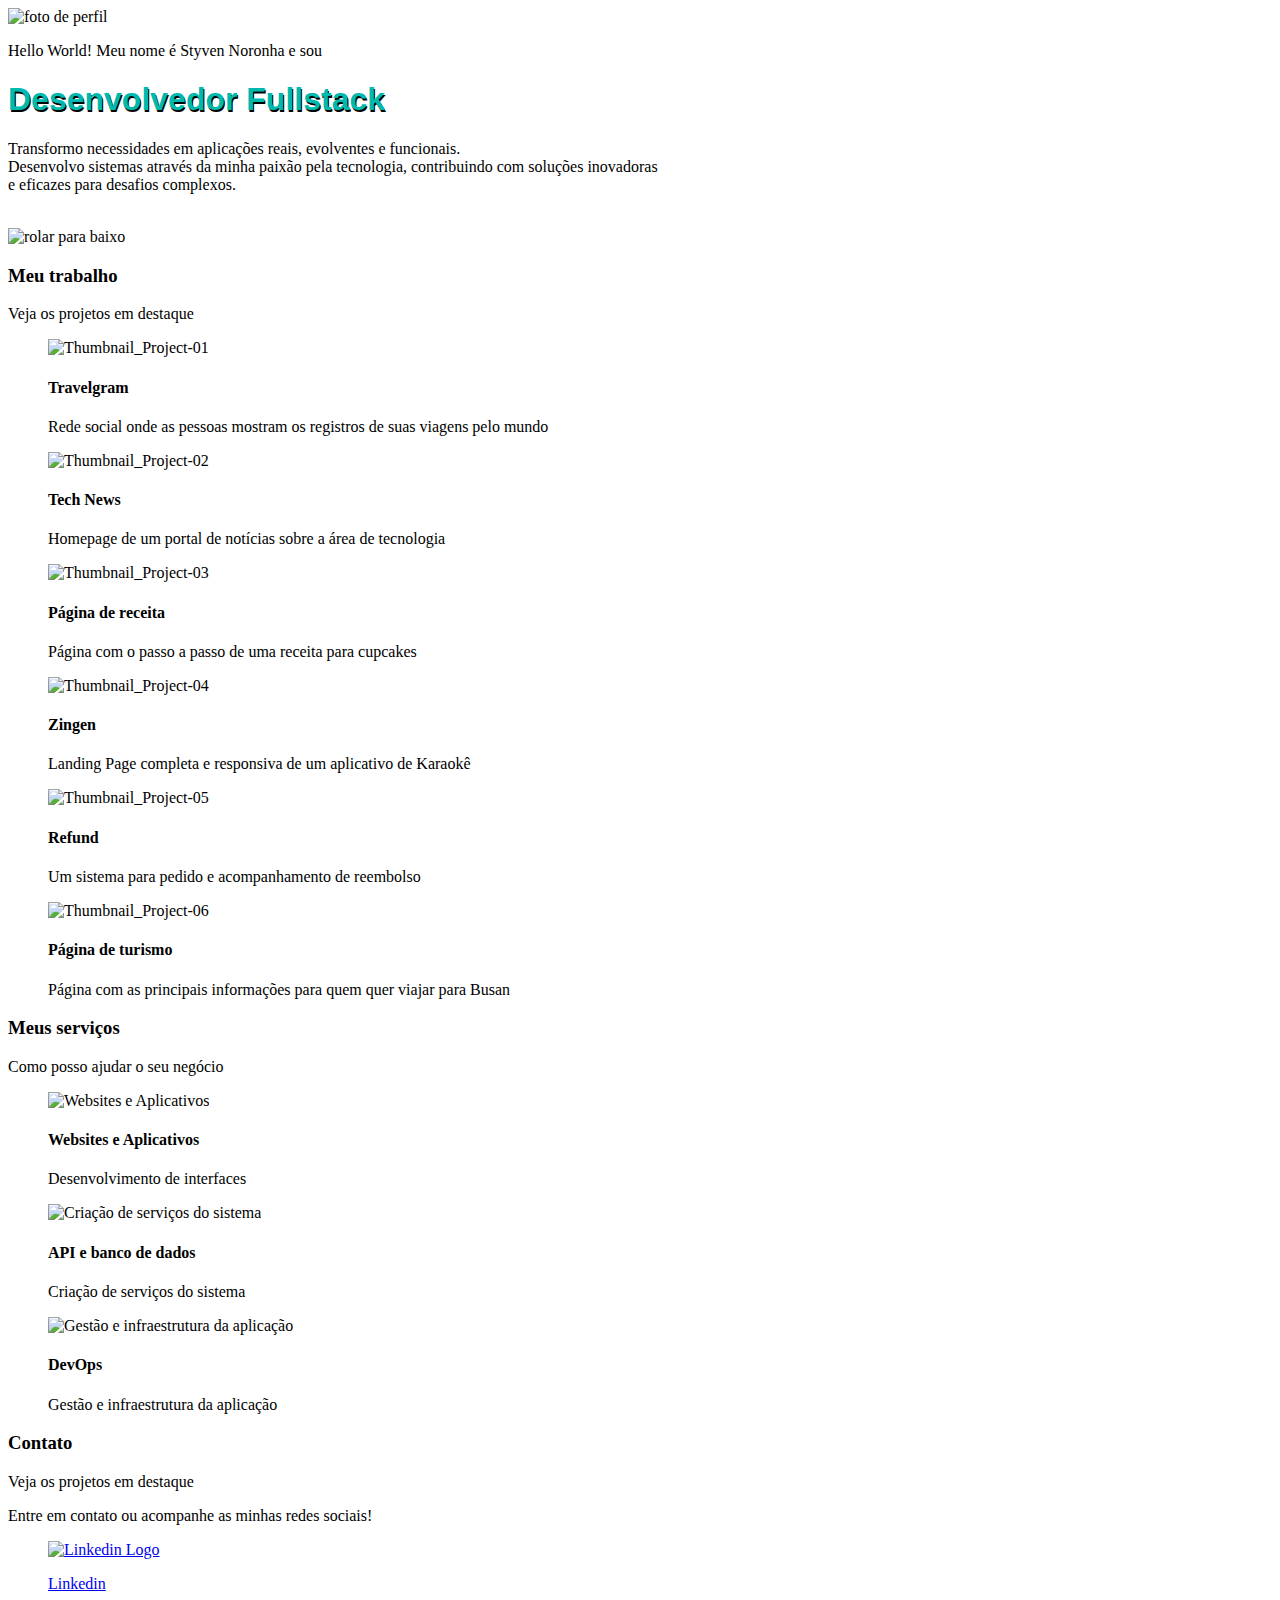
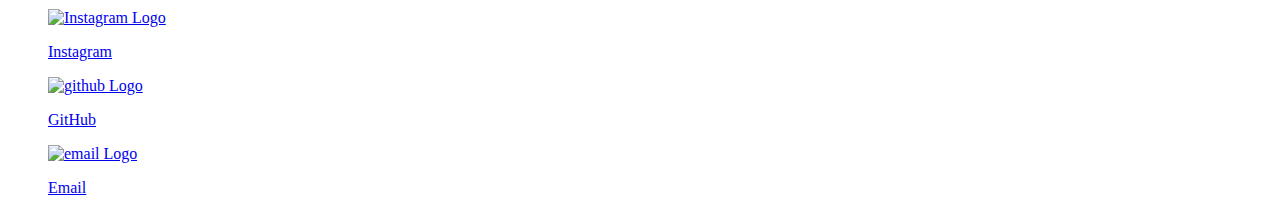
==== commit c47c4237: "site responsivo" ====
--- a/index.html
+++ b/index.html
@@ -6,32 +6,31 @@
     <title>Styven Noronha</title>
     <link rel="stylesheet" href="css/index.css" />
 
-
-    <link rel="shortcut icon" href="assets/icon/favicon.ico" type="image/x-icon">
-    <link rel="icon" href="assets/icon/favicon.ico" type="image/x-icon">
-
+    <link
+      rel="shortcut icon"
+      href="assets/icon/favicon.ico"
+      type="image/x-icon"
+    />
+    <link rel="icon" href="assets/icon/favicon.ico" type="image/x-icon" />
   </head>
-  <body>
-    <section id="intro" class="flex centro">
+  <body class="centro flex">
+    <section class="flex centro">
       <div id="header">
-        <img
-          id="foto"
-          class="text-centro"
-          src="assets/Avatar.png"
-          alt="foto de perfil"
-        />
+        <img id="foto" src="assets/Avatar.png" alt="foto de perfil" />
 
         <p class="title text-centro">
           Hello World! Meu nome é
           <span class="color-red">Styven Noronha</span> e sou
         </p>
-        <h1 class="text-centro">Desenvolvedor Fullstack</h1>
+
+        <h1 class="">Desenvolvedor Fullstack</h1>
 
         <p class="texto-pequeno text-centro">
-          Transformo necessidades em aplicações reais, evolventes e funcionais.
+          Transformo necessidades em aplicações reais, evolventes e
+          funcionais.<br />
           Desenvolvo sistemas através da minha paixão pela tecnologia,
-          contribuindo com soluções inovadoras e eficazes para desafios
-          complexos.
+          contribuindo com soluções inovadoras <br />
+          e eficazes para desafios complexos.
         </p>
       </div>
       <div class="flex tags">
@@ -42,12 +41,13 @@
         <img src="assets/icon/react.png" alt="" />
         <img src="assets/icon/node.png" alt="" />
       </div>
-      <img src="assets/icon/CaretDoubleDown.svg" alt="" />
-    </section>
-    <section class="text-centro">
+      <img class="icone" src="assets/icon/CaretDoubleDown.svg" alt="rolar para baixo" />
+    </section>
+    <section class="text-centro ">
       <h3 class="color-red subtitle">Meu trabalho</h3>
       <p class="text-md">Veja os projetos em destaque</p>
-      <div class="project">
+
+      <div class="project flex centro">
         <div class="card">
           <figure class="flex centro">
             <img
@@ -147,6 +147,7 @@
         </div>
       </div>
     </section>
+    
     <section class="service text-centro flex centro">
       <h3 class="color-red subtitle">Meus serviços</h3>
       <p class="text-md">Como posso ajudar o seu negócio</p>
@@ -162,7 +163,10 @@
         </div>
         <div class="service-card">
           <figure class="flex centro">
-            <img src="assets/icon/HardDrives.svg" alt="Criação de serviços do sistema" />
+            <img
+              src="assets/icon/HardDrives.svg"
+              alt="Criação de serviços do sistema"
+            />
             <figcaption>
               <h4 class="project-title">API e banco de dados</h4>
               <p class="project-subtitle">Criação de serviços do sistema</p>
@@ -171,7 +175,11 @@
         </div>
         <div class="service-card">
           <figure class="flex centro">
-            <img class="project-img" src="assets/icon/Infinity.svg" alt="Gestão e infraestrutura da aplicação" />
+            <img
+              class="project-img"
+              src="assets/icon/Infinity.svg"
+              alt="Gestão e infraestrutura da aplicação"
+            />
             <figcaption>
               <h4 class="project-title">DevOps</h4>
               <p class="project-subtitle">
@@ -182,10 +190,11 @@
         </div>
       </div>
     </section>
+
     <section class="contact flex centro">
       <h3 class="color-red subtitle roxo">Contato</h3>
       <p id="zero" class="text-md">Veja os projetos em destaque</p>
-      <p class="ultimo-p">
+      <p class="ultimo-p text-centro">
         Entre em contato ou acompanhe as minhas redes sociais!
       </p>
 
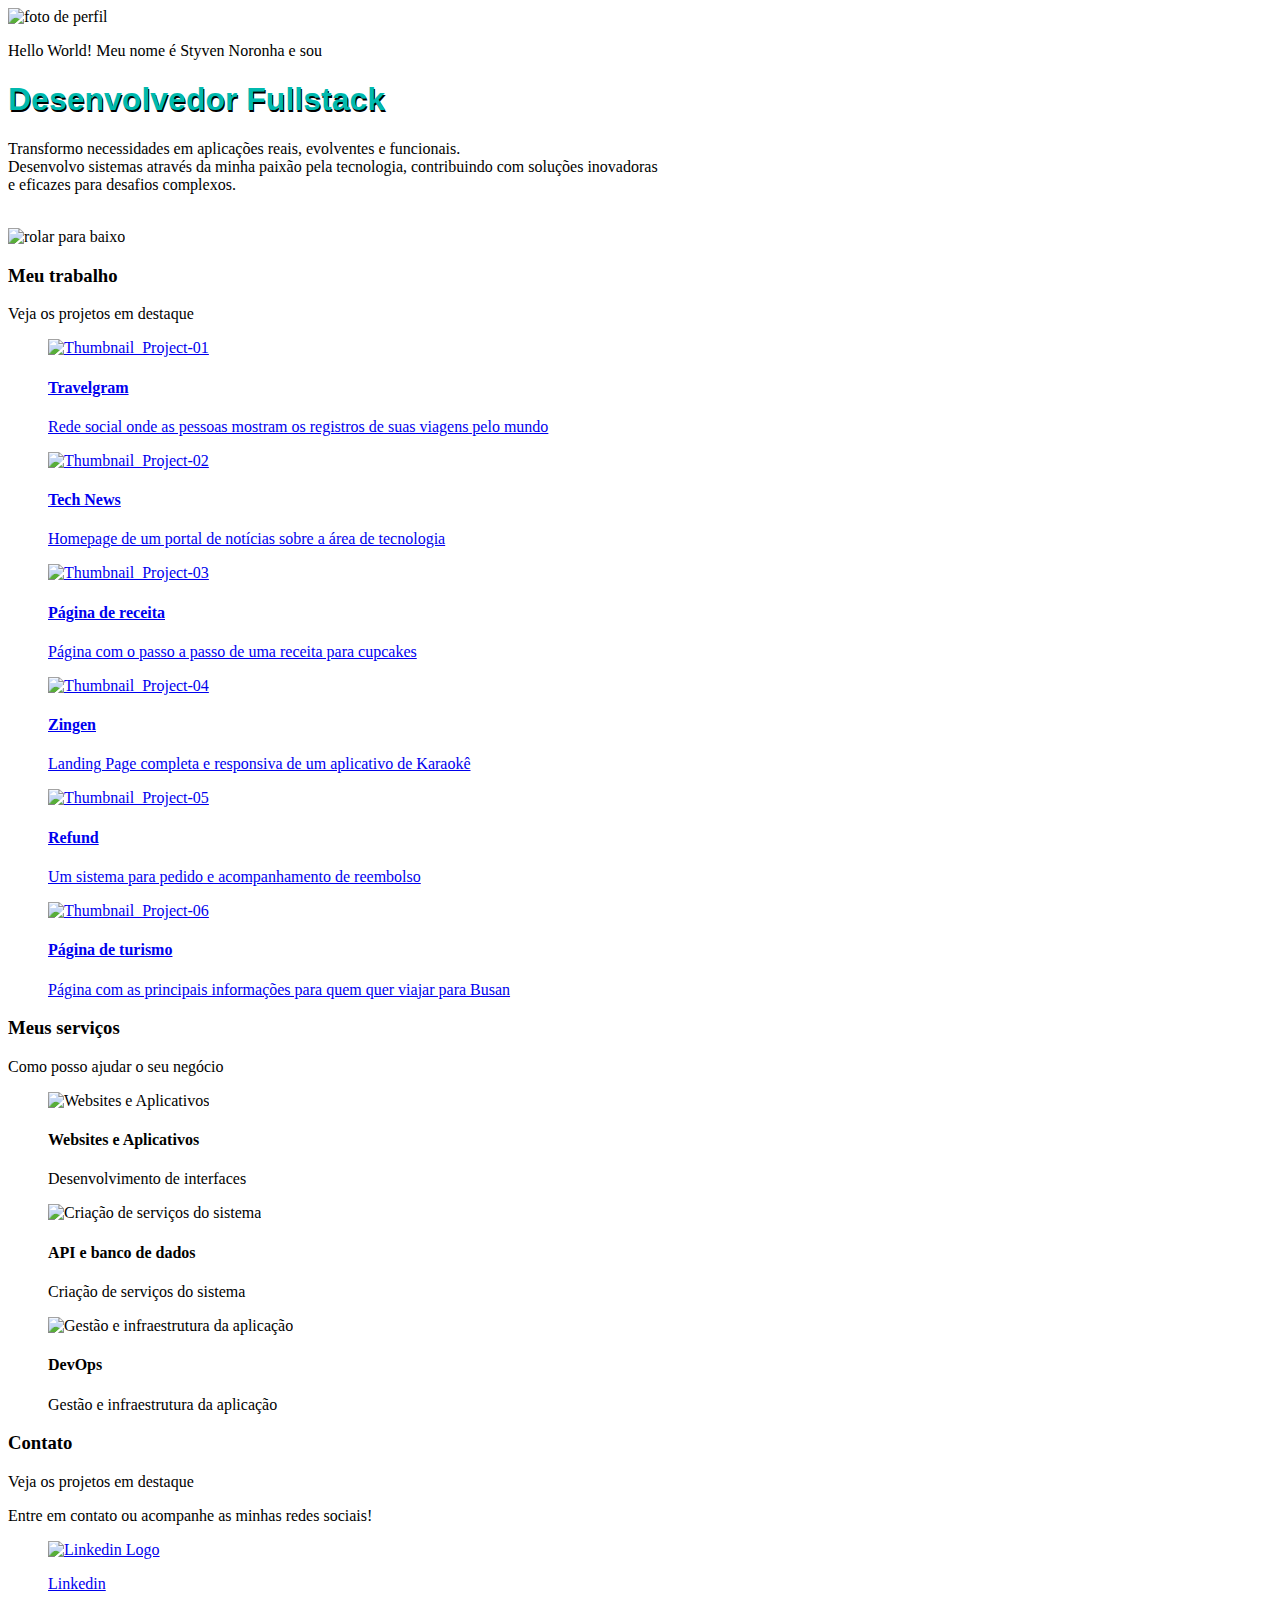
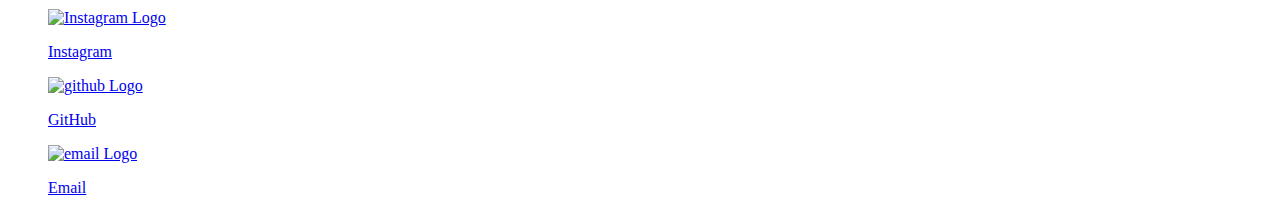
==== commit 2127c9d7: "links nos projetos" ====
--- a/index.html
+++ b/index.html
@@ -41,113 +41,141 @@
         <img src="assets/icon/react.png" alt="" />
         <img src="assets/icon/node.png" alt="" />
       </div>
-      <img class="icone" src="assets/icon/CaretDoubleDown.svg" alt="rolar para baixo" />
-    </section>
-    <section class="text-centro ">
+      <img
+        class="icone"
+        src="assets/icon/CaretDoubleDown.svg"
+        alt="rolar para baixo"
+      />
+    </section>
+    <section class="text-centro">
       <h3 class="color-red subtitle">Meu trabalho</h3>
       <p class="text-md">Veja os projetos em destaque</p>
 
       <div class="project flex centro">
         <div class="card">
-          <figure class="flex centro">
-            <img
-              class="thumbnail"
-              src="assets/image/Thumbnail_Project-01.png"
-              alt="Thumbnail_Project-01"
-            />
-            <figcaption>
-              <h4 class="project-title">Travelgram</h4>
-              <p class="project-subtitle">
-                Rede social onde as pessoas mostram os registros de suas viagens
-                pelo mundo
-              </p>
-            </figcaption>
-          </figure>
-        </div>
-
-        <div class="card">
-          <figure class="flex centro">
-            <img
-              class="thumbnail"
-              src="assets/image/Thumbnail_Project-02.png"
-              alt="Thumbnail_Project-02"
-            />
-            <figcaption>
-              <h4 class="project-title">Tech News</h4>
-              <p class="project-subtitle">
-                Homepage de um portal de notícias sobre a área de tecnologia
-              </p>
-            </figcaption>
-          </figure>
-        </div>
-
-        <div class="card">
-          <figure class="flex centro">
-            <img
-              class="thumbnail"
-              src="assets/image/Thumbnail_Project-03.png"
-              alt="Thumbnail_Project-03"
-            />
-            <figcaption>
-              <h4 class="project-title">Página de receita</h4>
-              <p class="project-subtitle">
-                Página com o passo a passo de uma receita para cupcakes
-              </p>
-            </figcaption>
-          </figure>
-        </div>
-
-        <div class="card">
-          <figure class="flex centro">
-            <img
-              class="thumbnail"
-              src="assets/image/Thumbnail_Project-04.png"
-              alt="Thumbnail_Project-04"
-            />
-            <figcaption>
-              <h4 class="project-title">Zingen</h4>
-              <p class="project-subtitle">
-                Landing Page completa e responsiva de um aplicativo de Karaokê
-              </p>
-            </figcaption>
-          </figure>
-        </div>
-
-        <div class="card">
-          <figure class="flex centro">
-            <img
-              class="thumbnail"
-              src="assets/image/Thumbnail_Project-05.png"
-              alt="Thumbnail_Project-05"
-            />
-            <figcaption>
-              <h4 class="project-title">Refund</h4>
-              <p class="project-subtitle">
-                Um sistema para pedido e acompanhamento de reembolso
-              </p>
-            </figcaption>
-          </figure>
-        </div>
-
-        <div class="card">
-          <figure class="flex centro">
-            <img
-              class="thumbnail"
-              src="assets/image/Thumbnail_Project-06.png"
-              alt="Thumbnail_Project-06"
-            />
-            <figcaption>
-              <h4 class="project-title">Página de turismo</h4>
-              <p class="project-subtitle">
-                Página com as principais informações para quem quer viajar para
-                Busan
-              </p>
-            </figcaption>
-          </figure>
-        </div>
-      </div>
-    </section>
-    
+          <a
+            href="https://styvennoronha.github.io/Projeto_Travelgram/"
+            target="_blank"
+          >
+            <figure class="flex centro">
+              <img
+                class="thumbnail"
+                src="assets/image/Thumbnail_Project-01.png"
+                alt="Thumbnail_Project-01"
+              />
+              <figcaption>
+                <h4 class="project-title">Travelgram</h4>
+                <p class="project-subtitle">
+                  Rede social onde as pessoas mostram os registros de suas
+                  viagens pelo mundo
+                </p>
+              </figcaption>
+            </figure>
+          </a>
+        </div>
+
+        <div class="card">
+          <a
+            href="https://styvennoronha.github.io/projeto-04-fullstack/"
+            target="_blank"
+          >
+            <figure class="flex centro">
+              <img
+                class="thumbnail"
+                src="assets/image/Thumbnail_Project-02.png"
+                alt="Thumbnail_Project-02"
+              />
+              <figcaption>
+                <h4 class="project-title">Tech News</h4>
+                <p class="project-subtitle">
+                  Homepage de um portal de notícias sobre a área de tecnologia
+                </p>
+              </figcaption>
+            </figure>
+          </a>
+        </div>
+
+        <div class="card">
+          <a
+            href="https://styvennoronha.github.io/projeto-01-fullstack/"
+            target="_blank"
+          >
+            <figure class="flex centro">
+              <img
+                class="thumbnail"
+                src="assets/image/Thumbnail_Project-03.png"
+                alt="Thumbnail_Project-03"
+              />
+              <figcaption>
+                <h4 class="project-title">Página de receita</h4>
+                <p class="project-subtitle">
+                  Página com o passo a passo de uma receita para cupcakes
+                </p>
+              </figcaption>
+            </figure>
+          </a>
+        </div>
+
+        <div class="card">
+          <a
+            href="https://styvennoronha.github.io/projeto-07-fullstack/"
+            target="_blank"
+          >
+            <figure class="flex centro">
+              <img
+                class="thumbnail"
+                src="assets/image/Thumbnail_Project-04.png"
+                alt="Thumbnail_Project-04"
+              />
+              <figcaption>
+                <h4 class="project-title">Zingen</h4>
+                <p class="project-subtitle">
+                  Landing Page completa e responsiva de um aplicativo de Karaokê
+                </p>
+              </figcaption>
+            </figure>
+          </a>
+        </div>
+
+        <div class="card">
+          <a href="https://styvennoronha.github.io/" target="_blank">
+            <figure class="flex centro">
+              <img
+                class="thumbnail"
+                src="assets/image/Thumbnail_Project-05.png"
+                alt="Thumbnail_Project-05"
+              />
+              <figcaption>
+                <h4 class="project-title">Refund</h4>
+                <p class="project-subtitle">
+                  Um sistema para pedido e acompanhamento de reembolso
+                </p>
+              </figcaption>
+            </figure>
+          </a>
+        </div>
+
+        <div class="card">
+          <a href="https://styvennoronha.github.io/">
+            <figure class="flex centro">
+              <img
+                class="thumbnail"
+                src="assets/image/Thumbnail_Project-06.png"
+                alt="Thumbnail_Project-06"
+              />
+              <figcaption>
+                <h4 class="project-title">Página de turismo</h4>
+                <p class="project-subtitle">
+                  Página com as principais informações para quem quer viajar
+                  para Busan
+                </p>
+              </figcaption>
+            </figure>
+          </a>
+        </div>
+      </div>
+    </section>
+
     <section class="service text-centro flex centro">
       <h3 class="color-red subtitle">Meus serviços</h3>
       <p class="text-md">Como posso ajudar o seu negócio</p>
